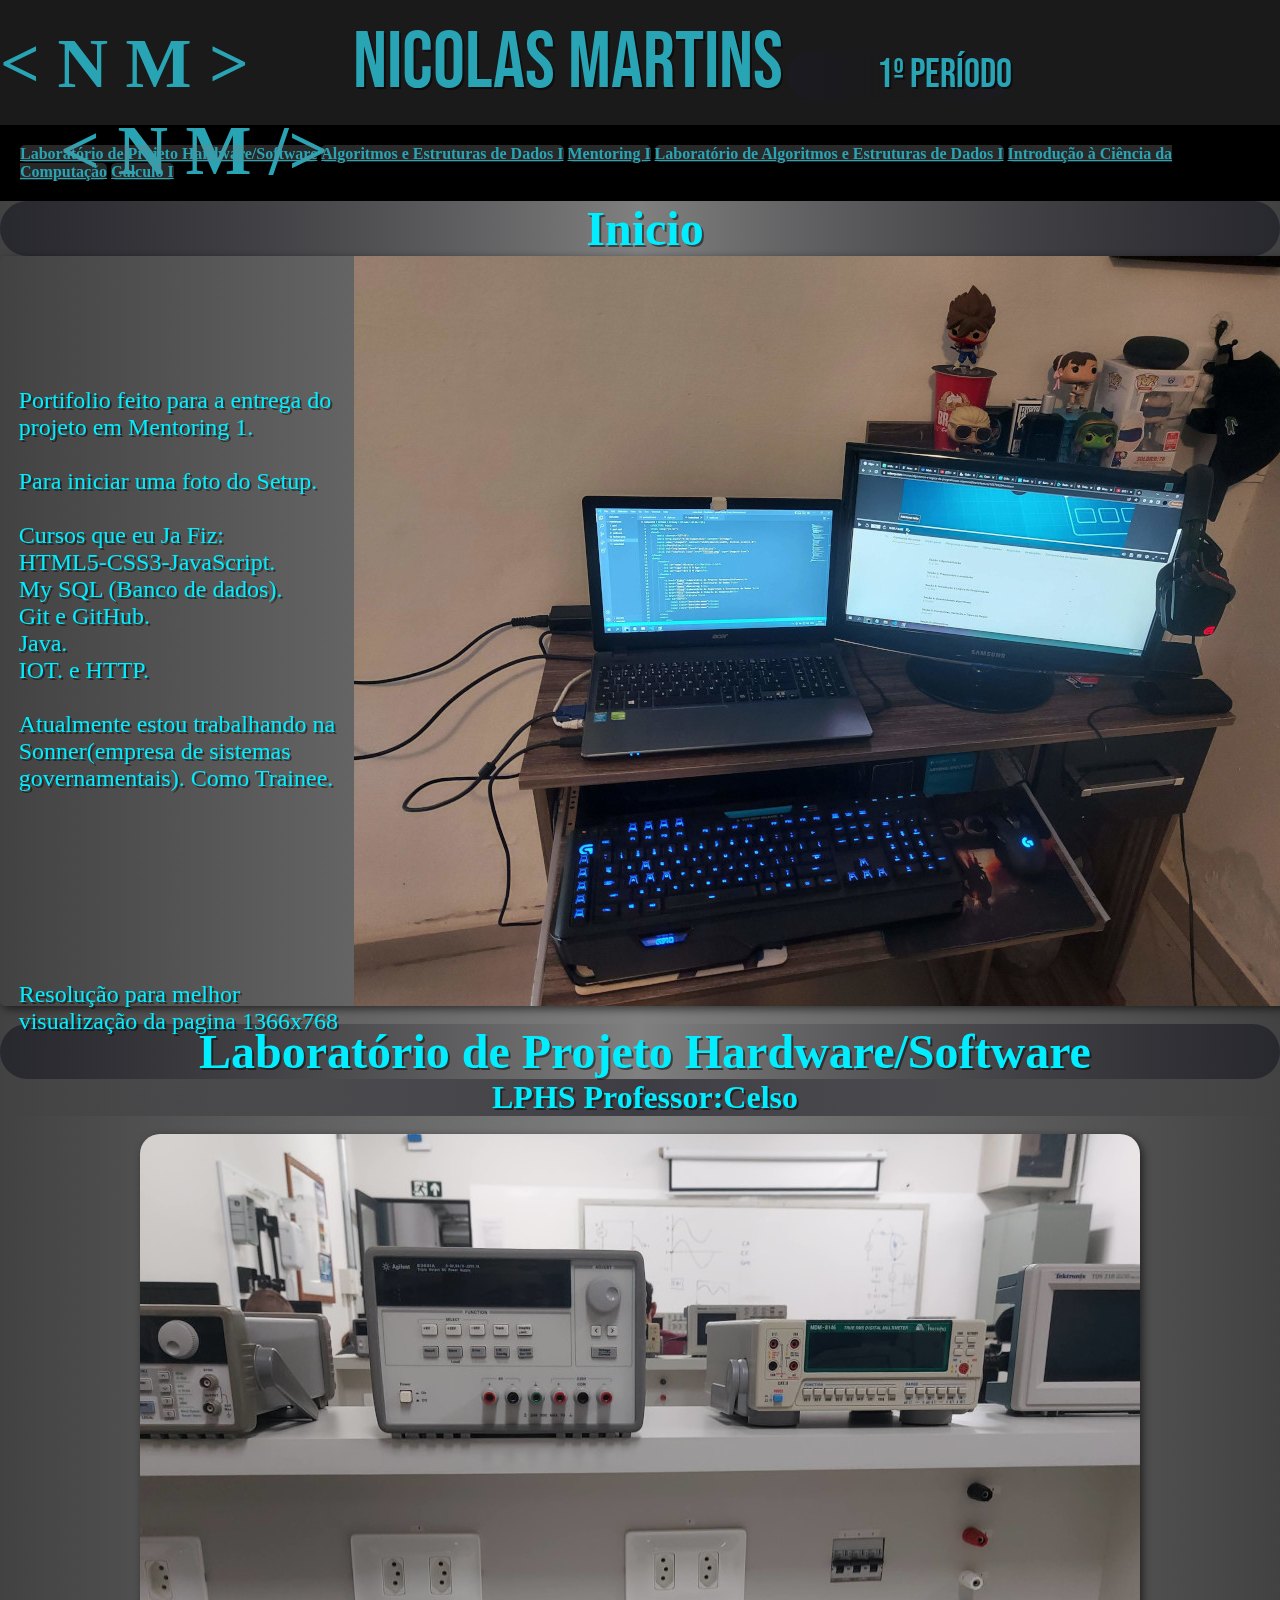
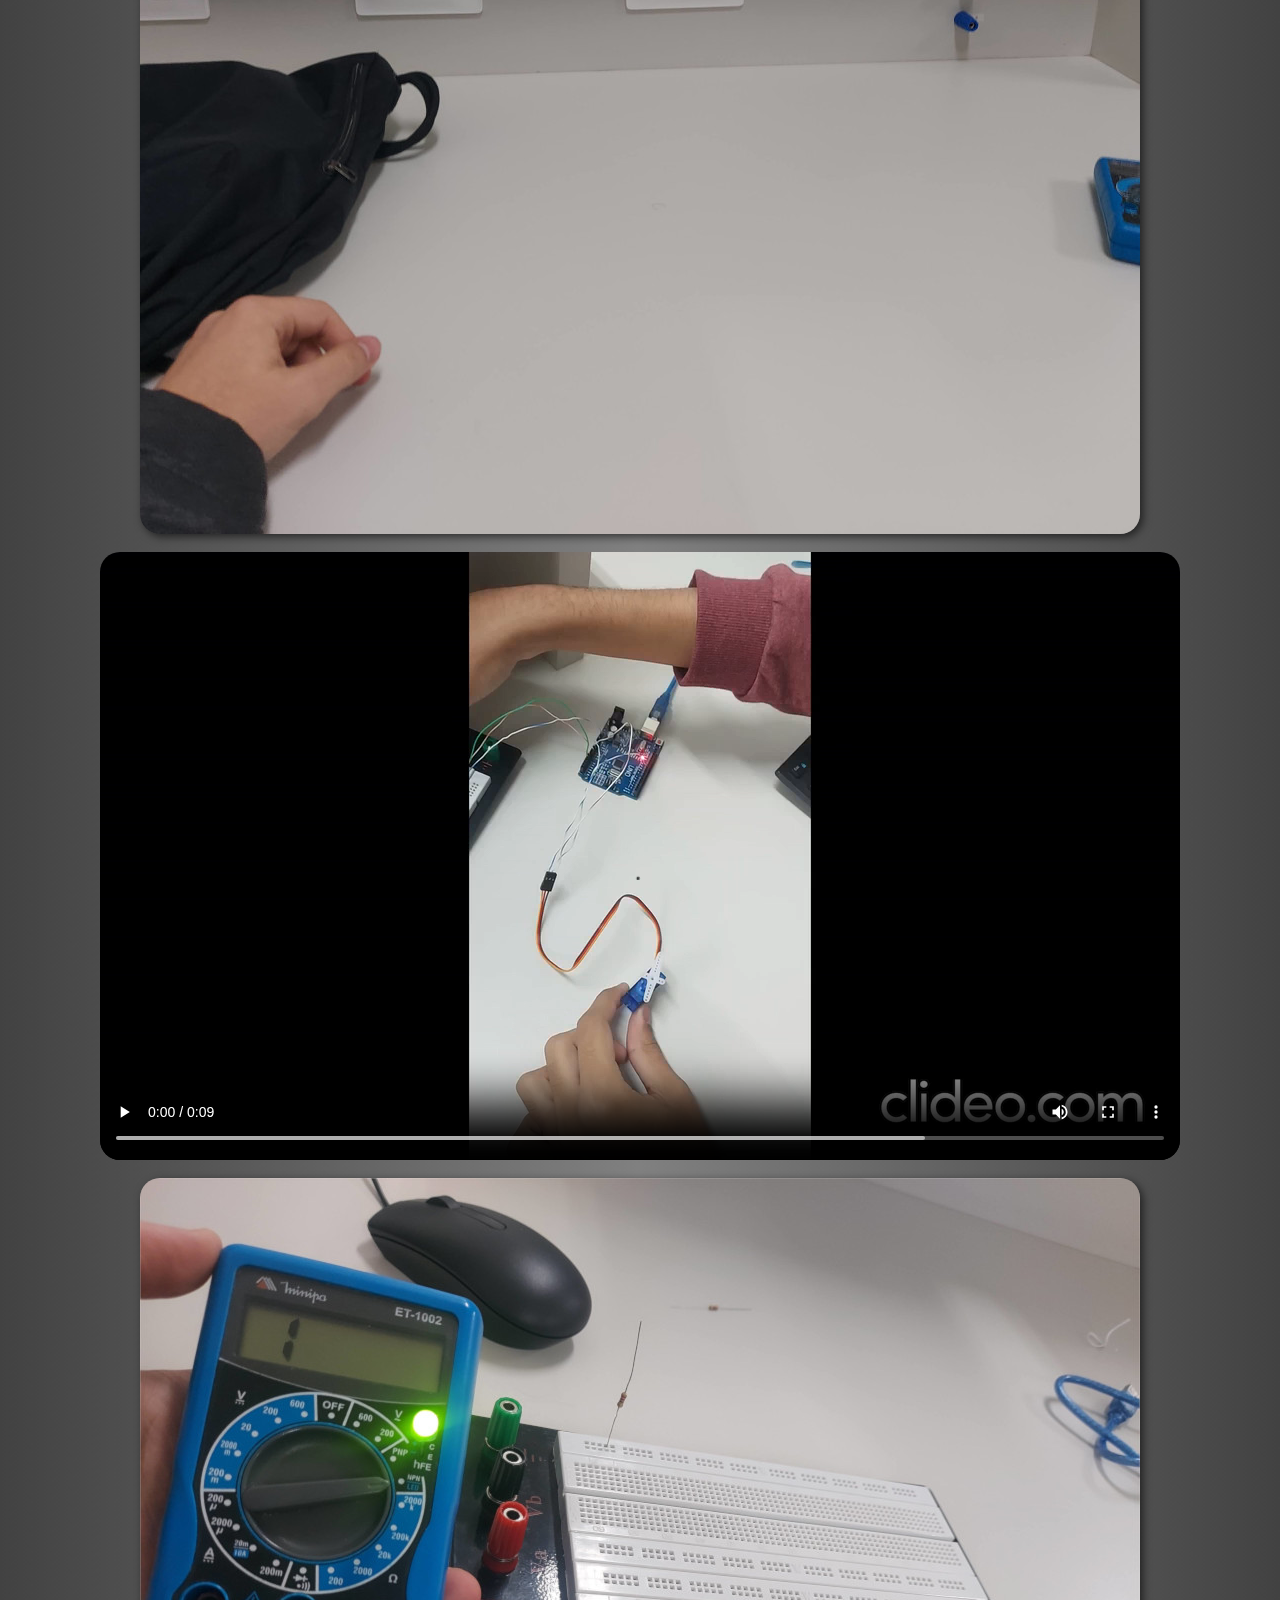
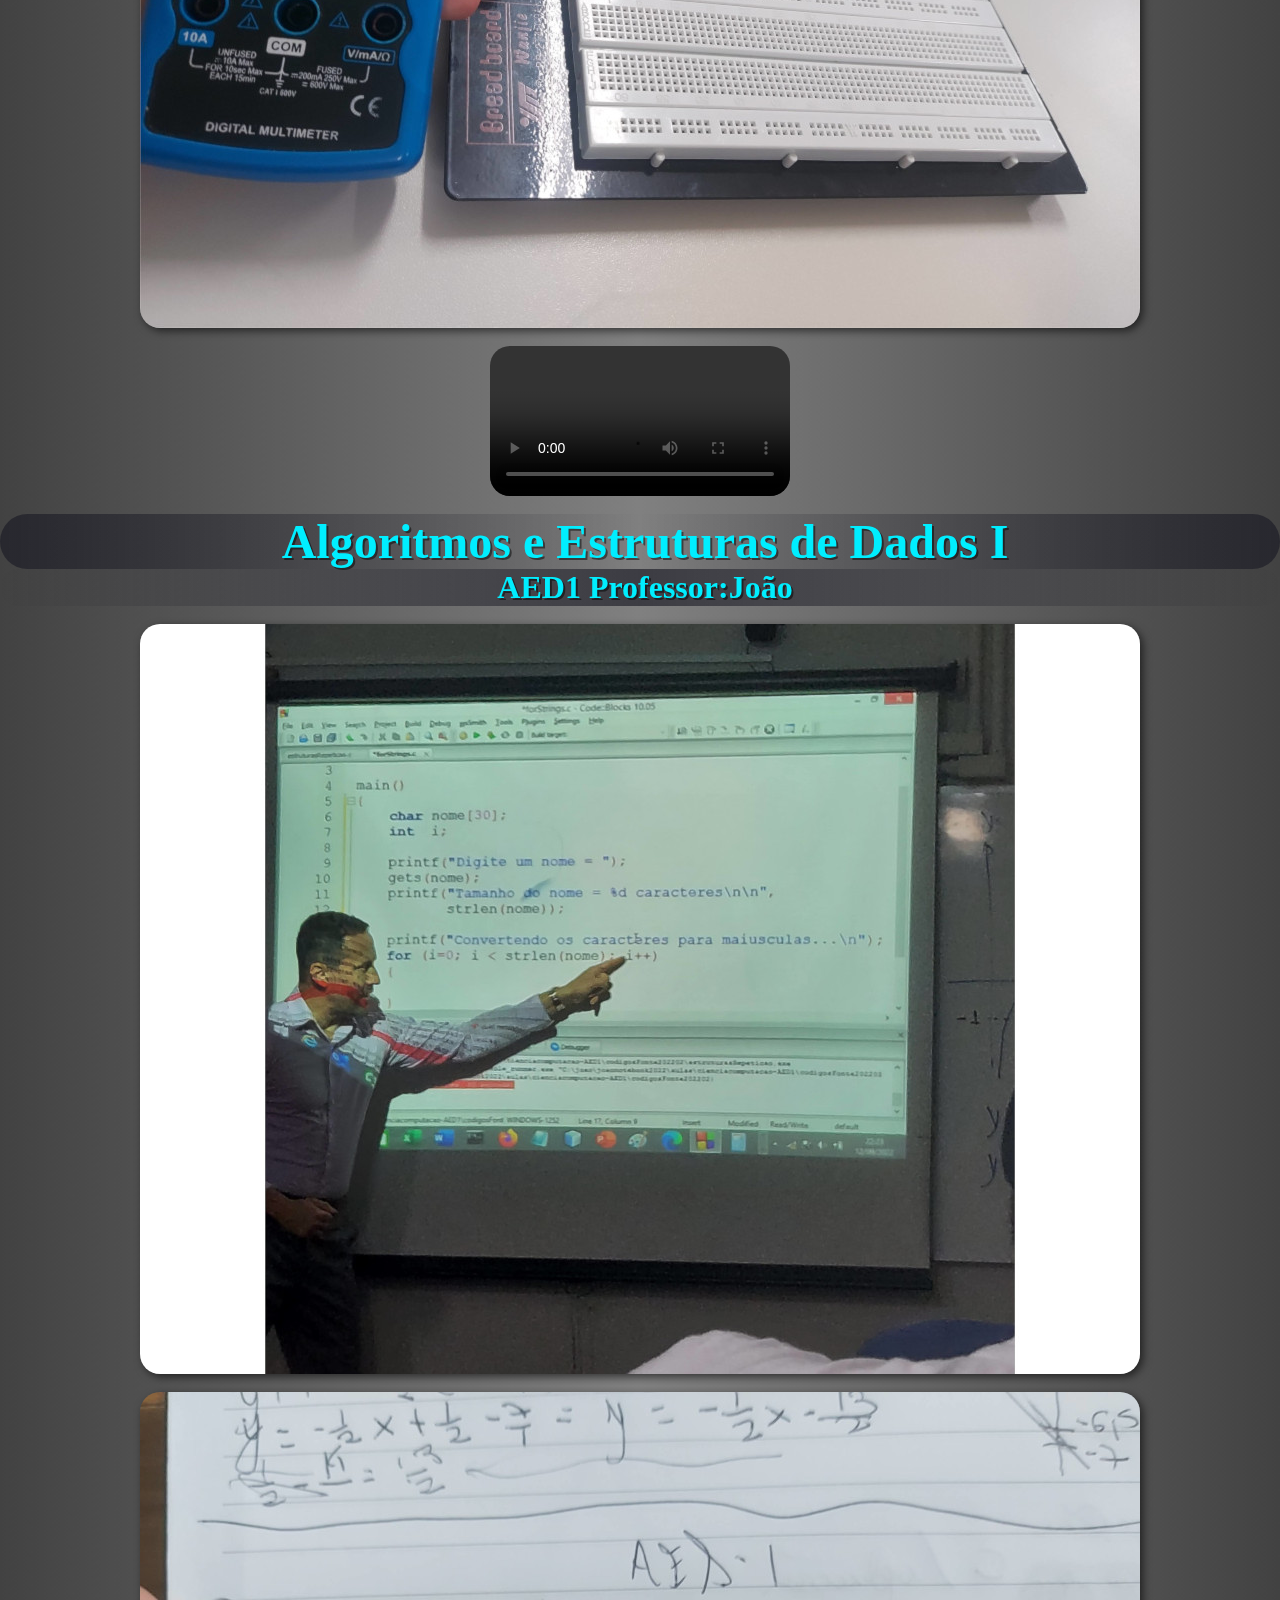
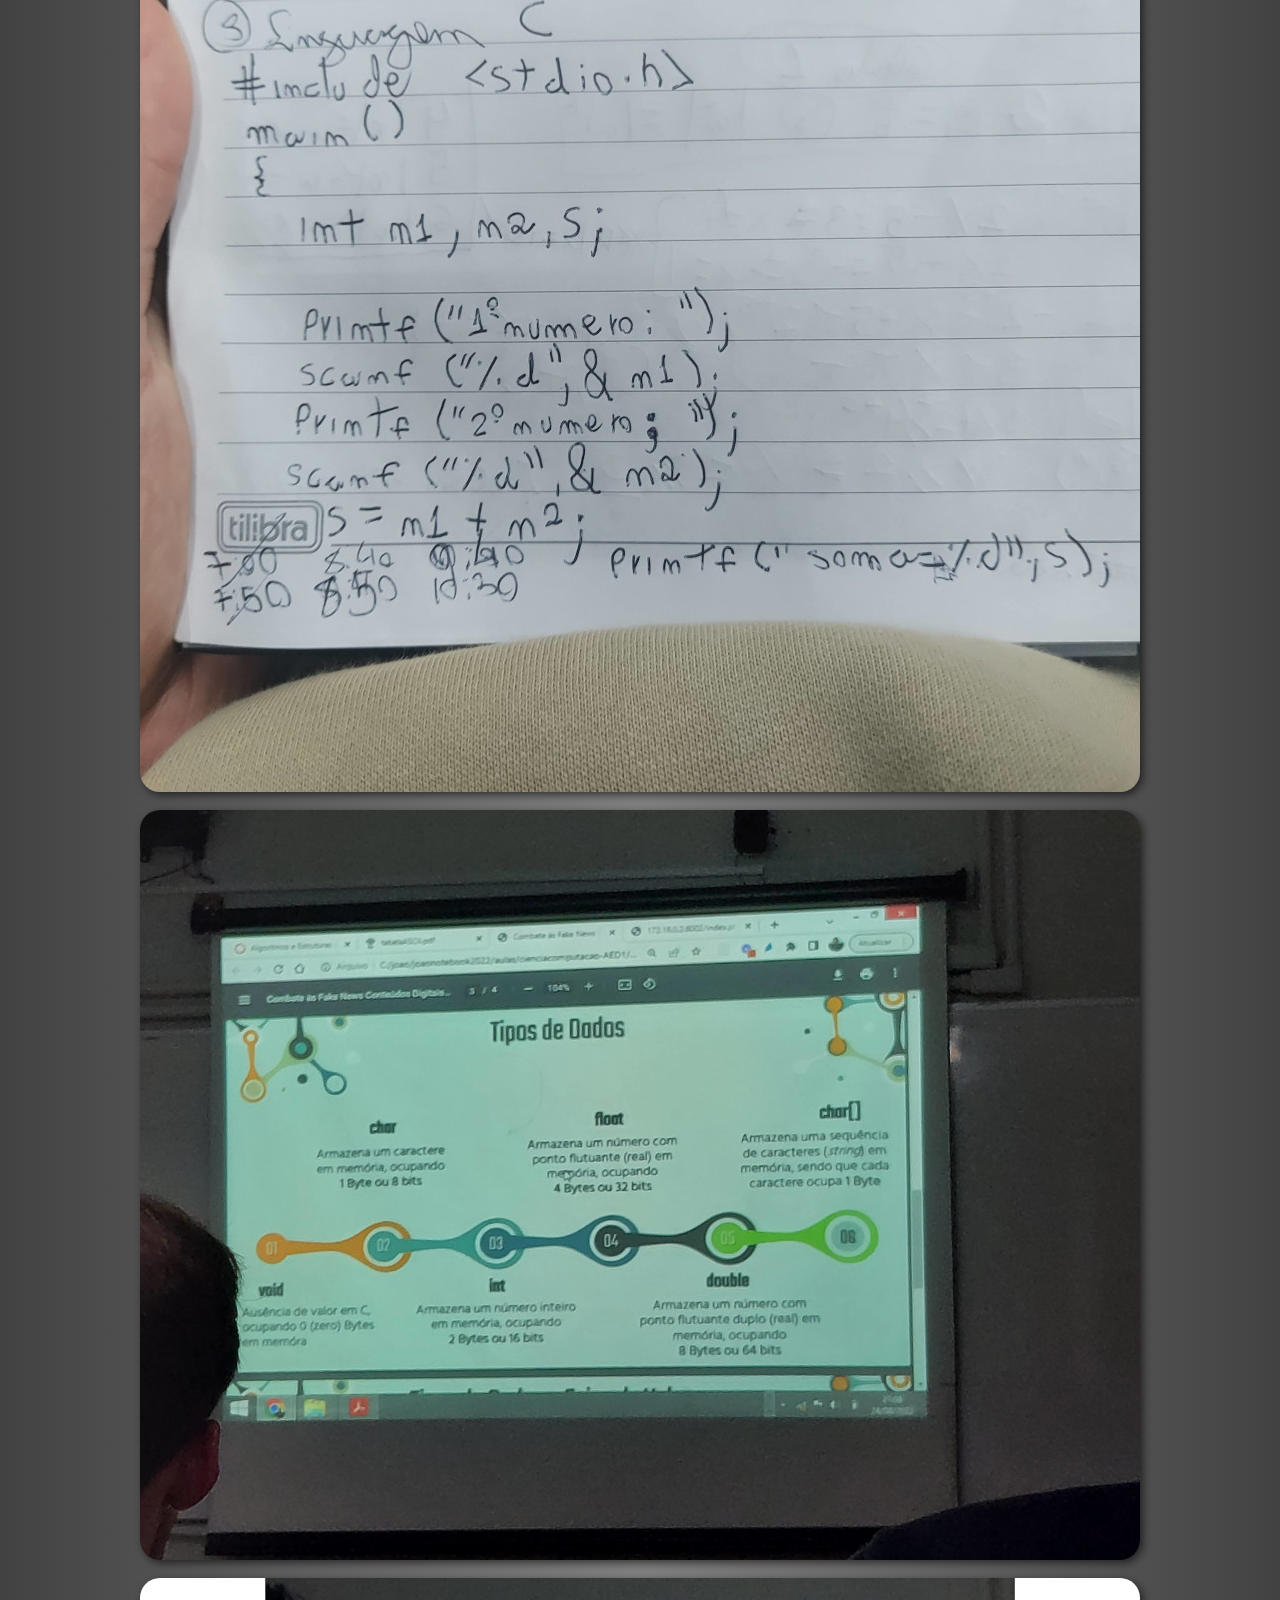
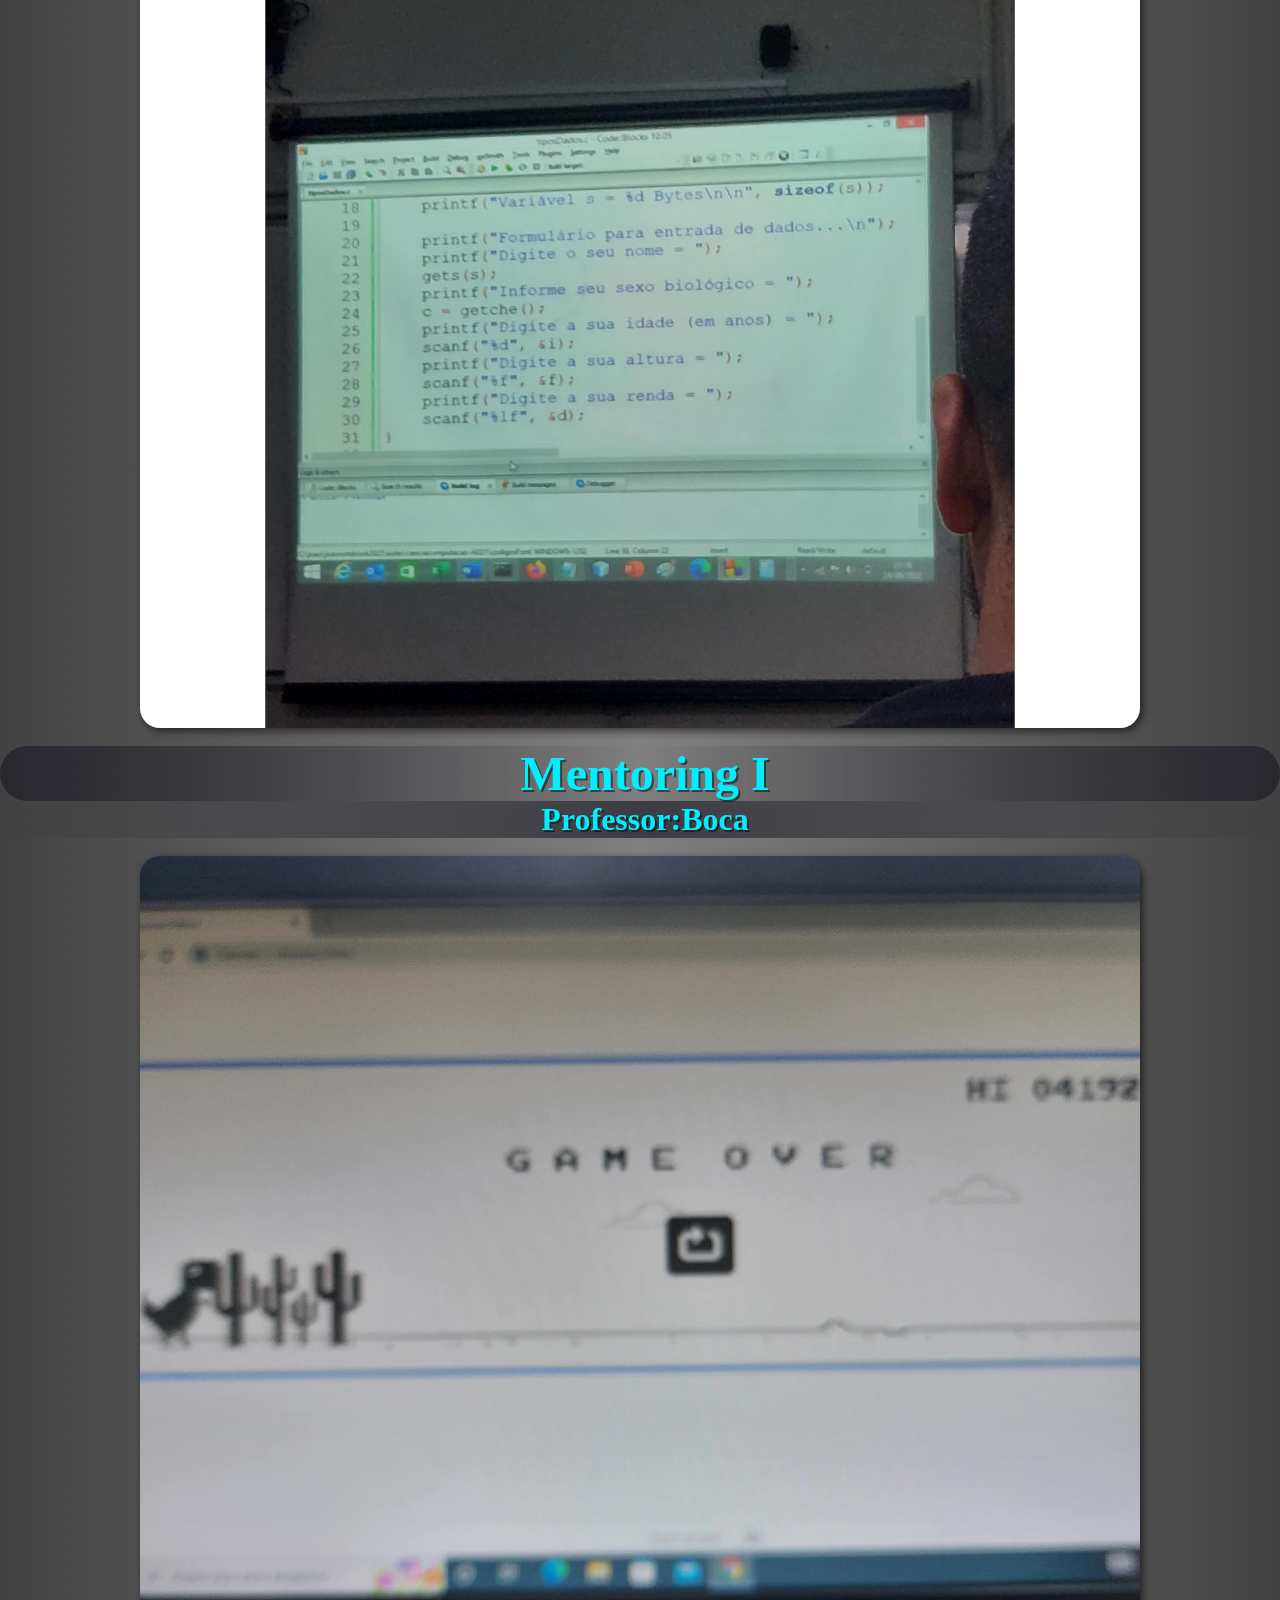
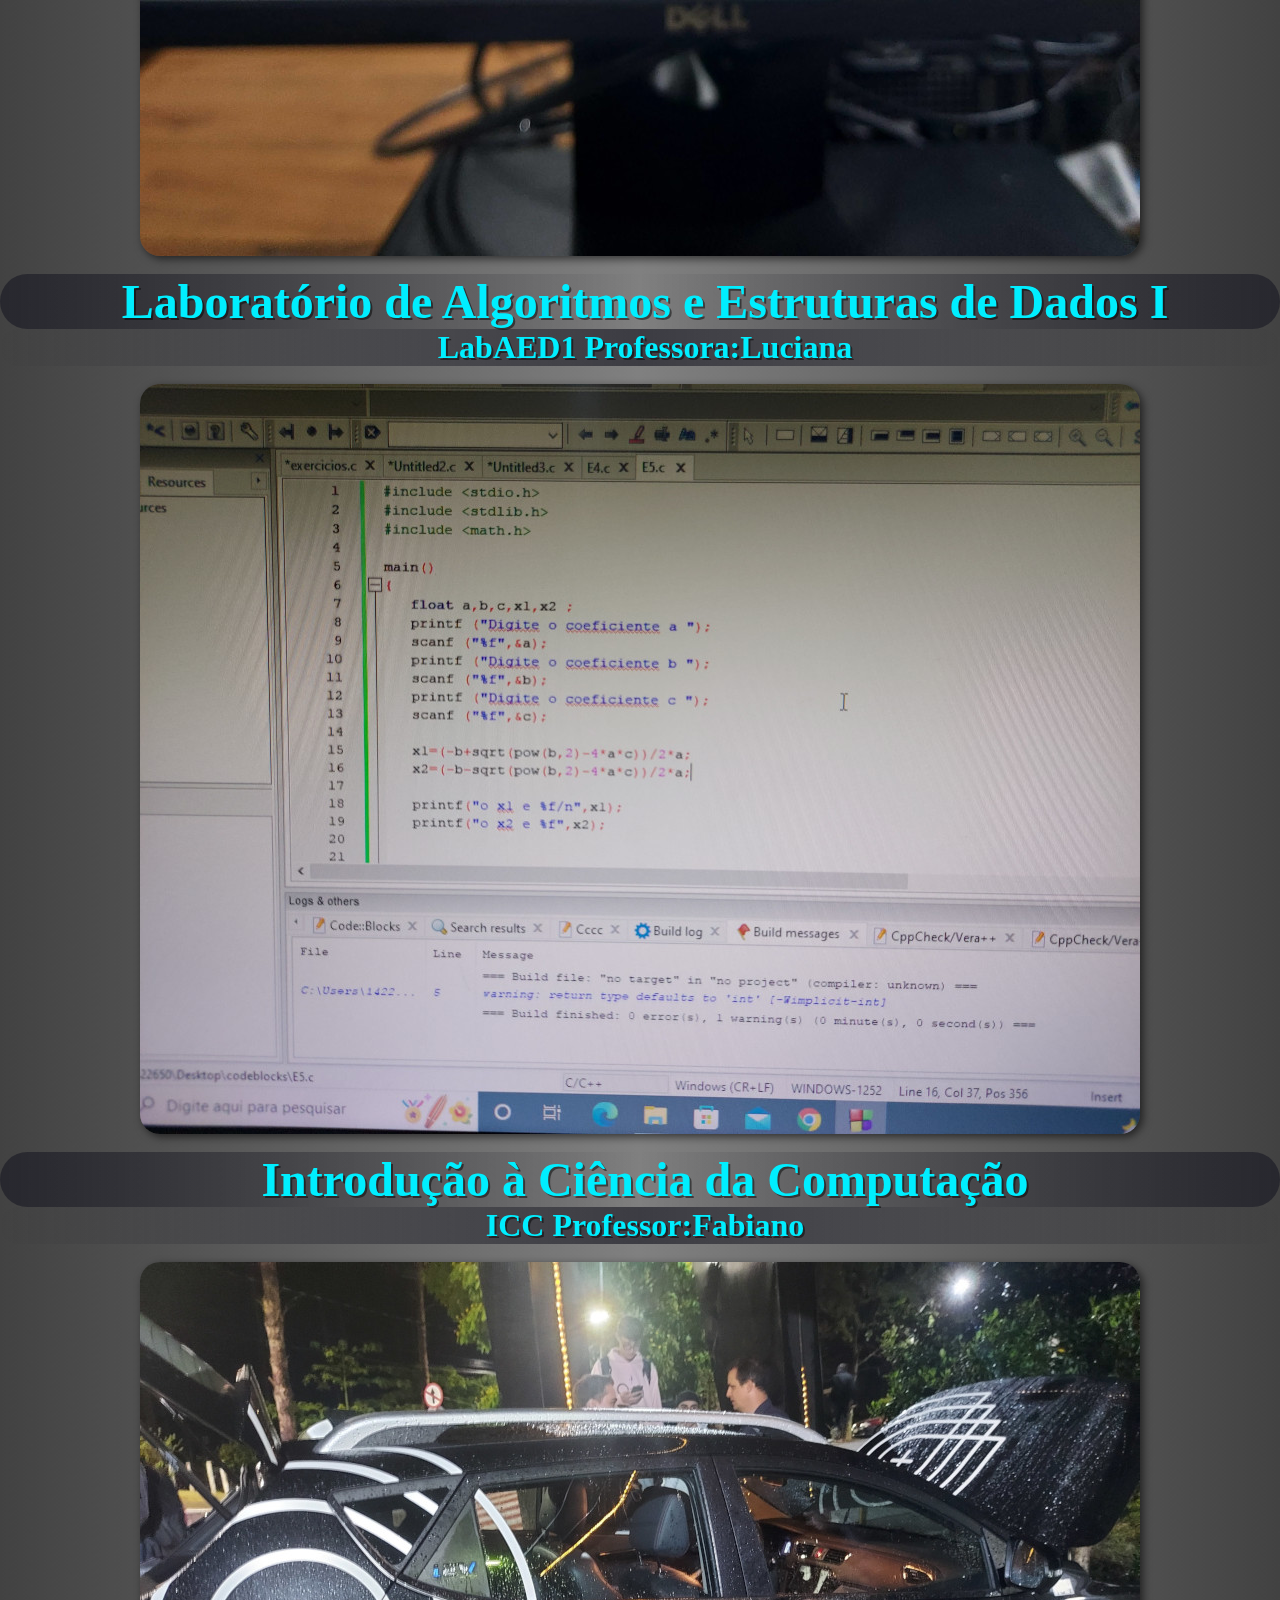
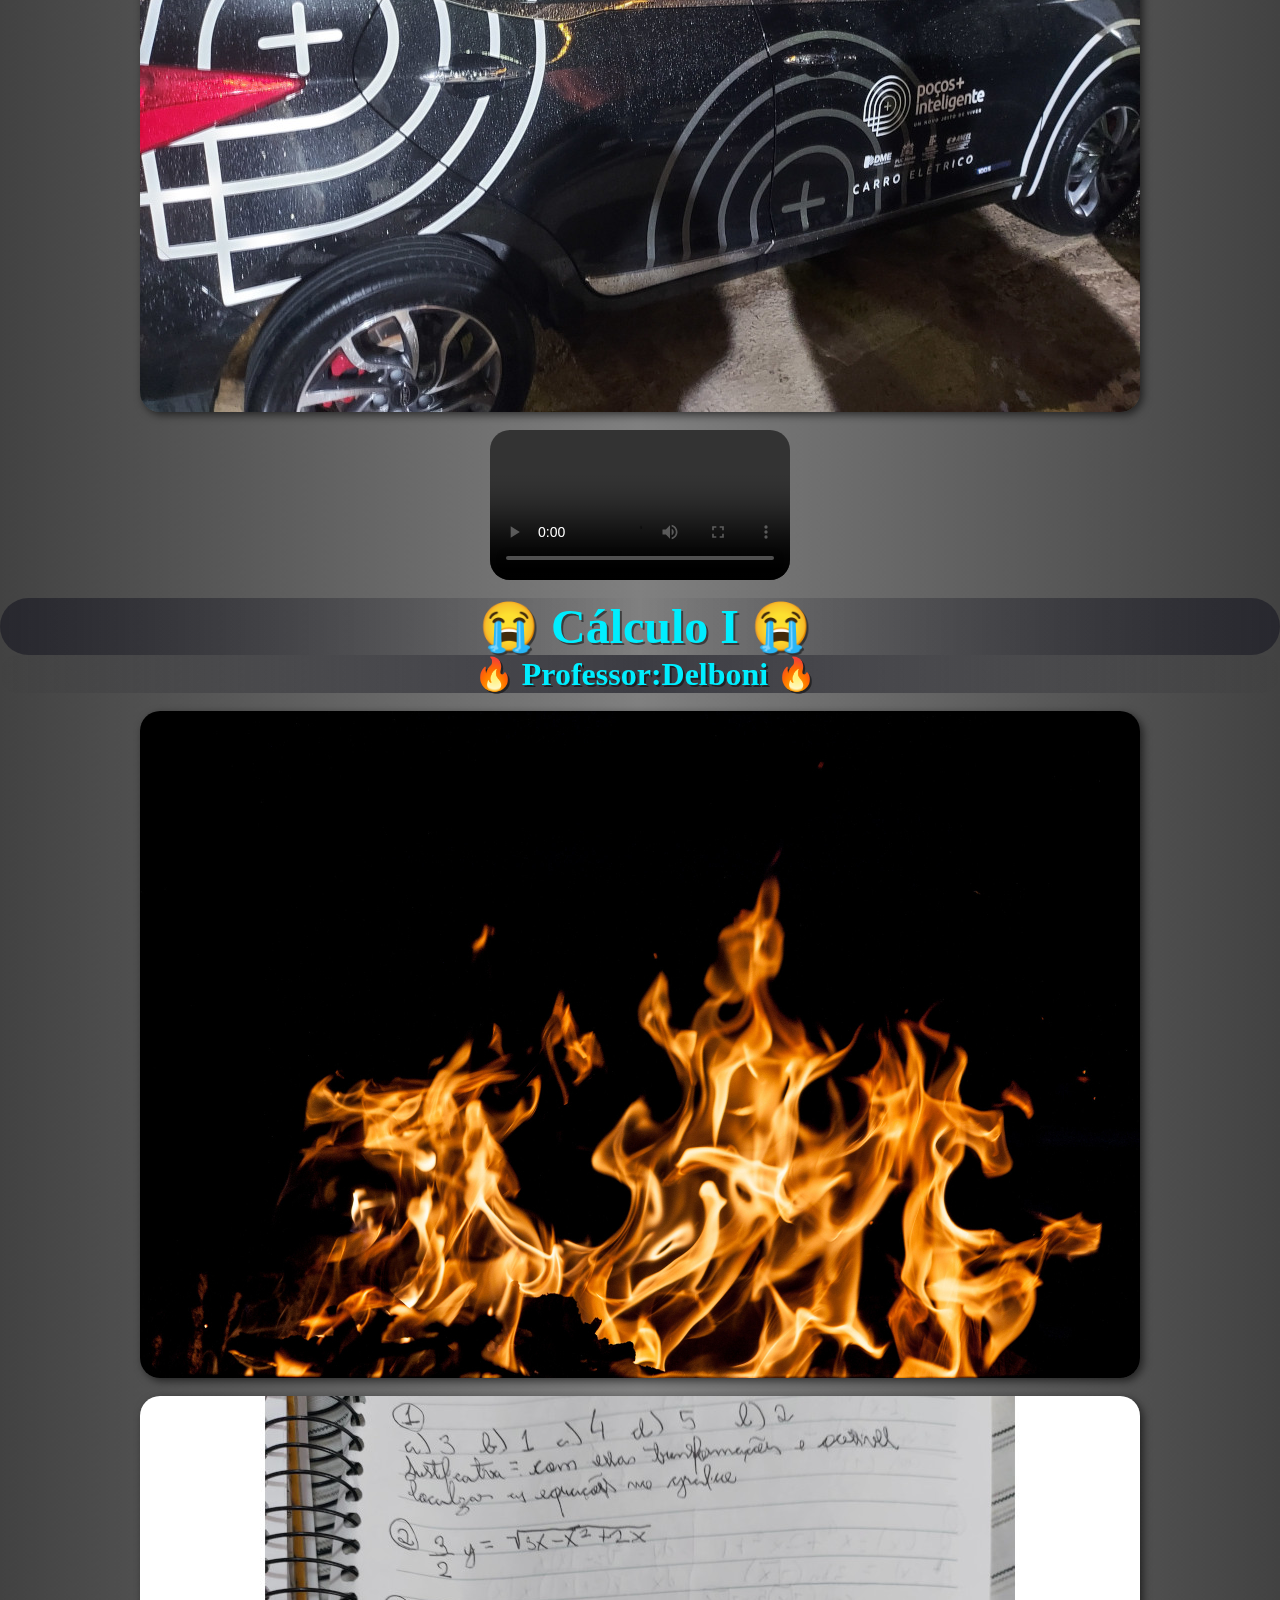
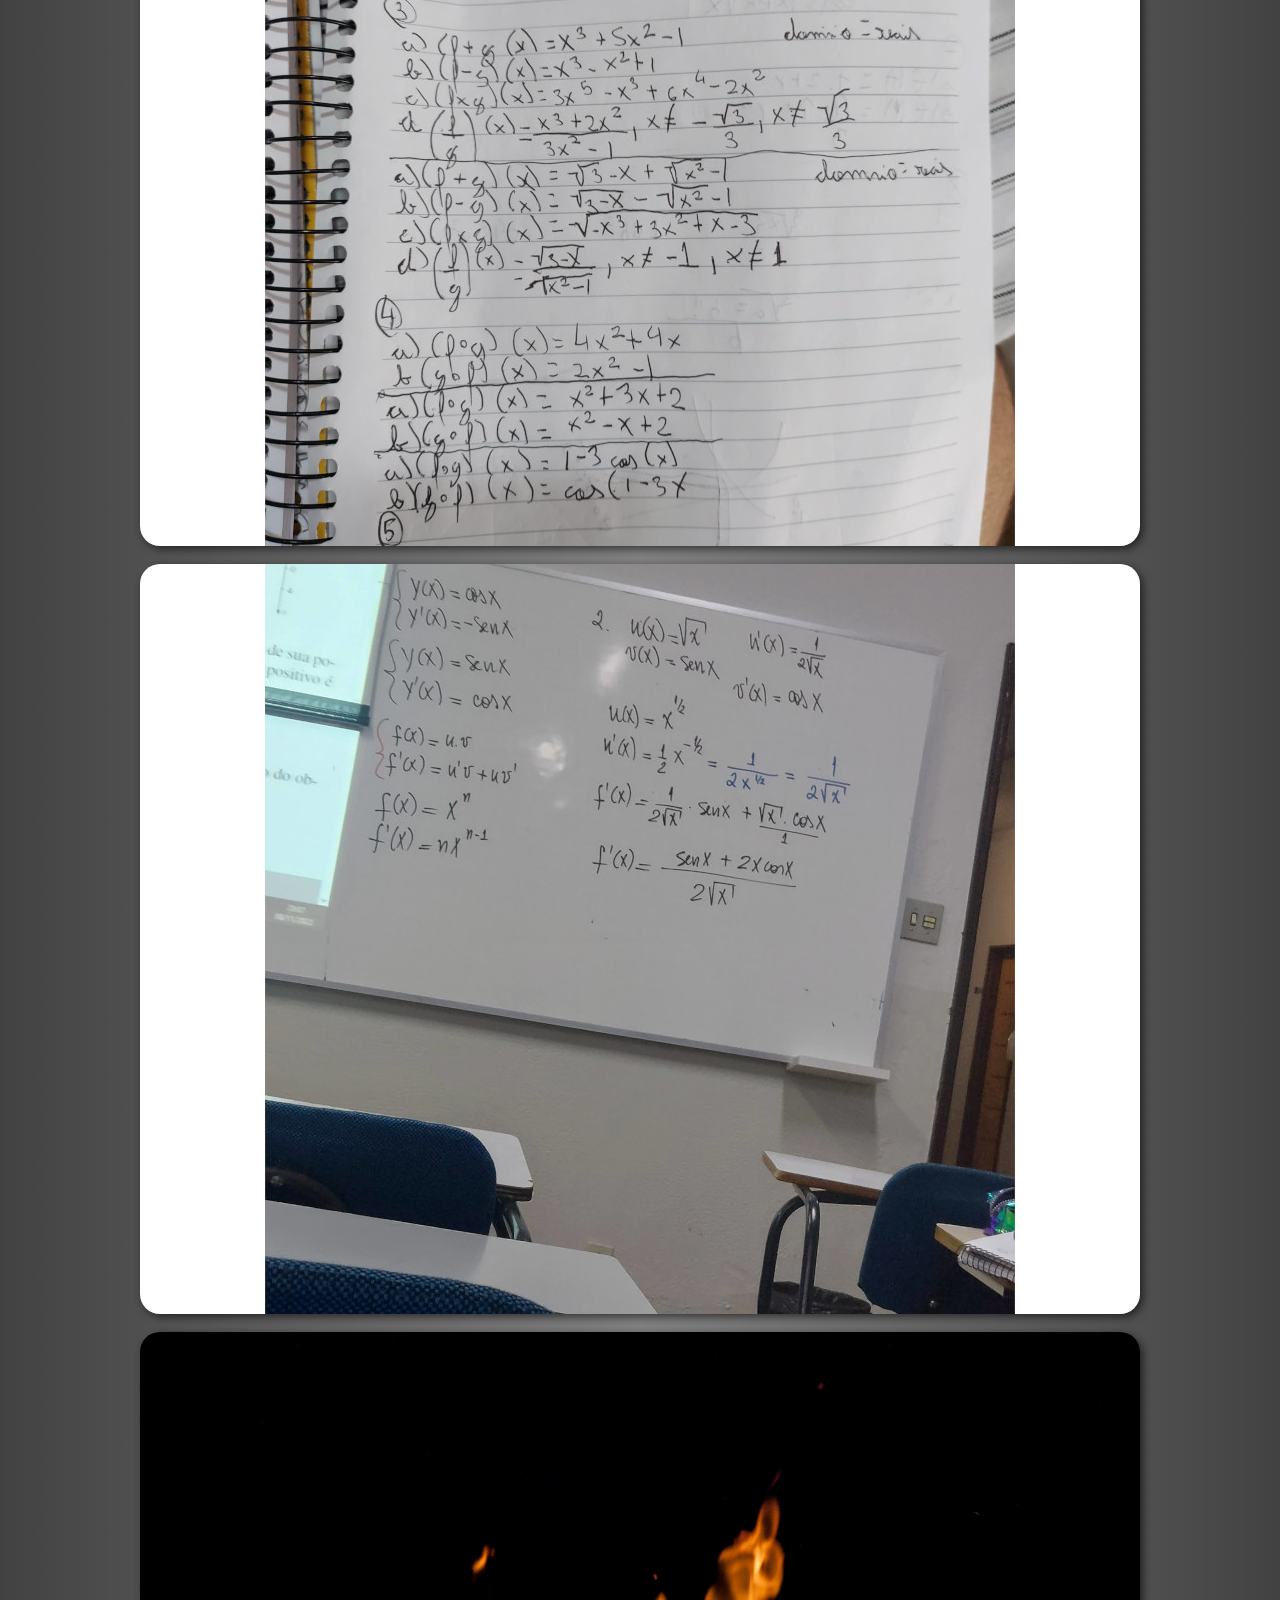
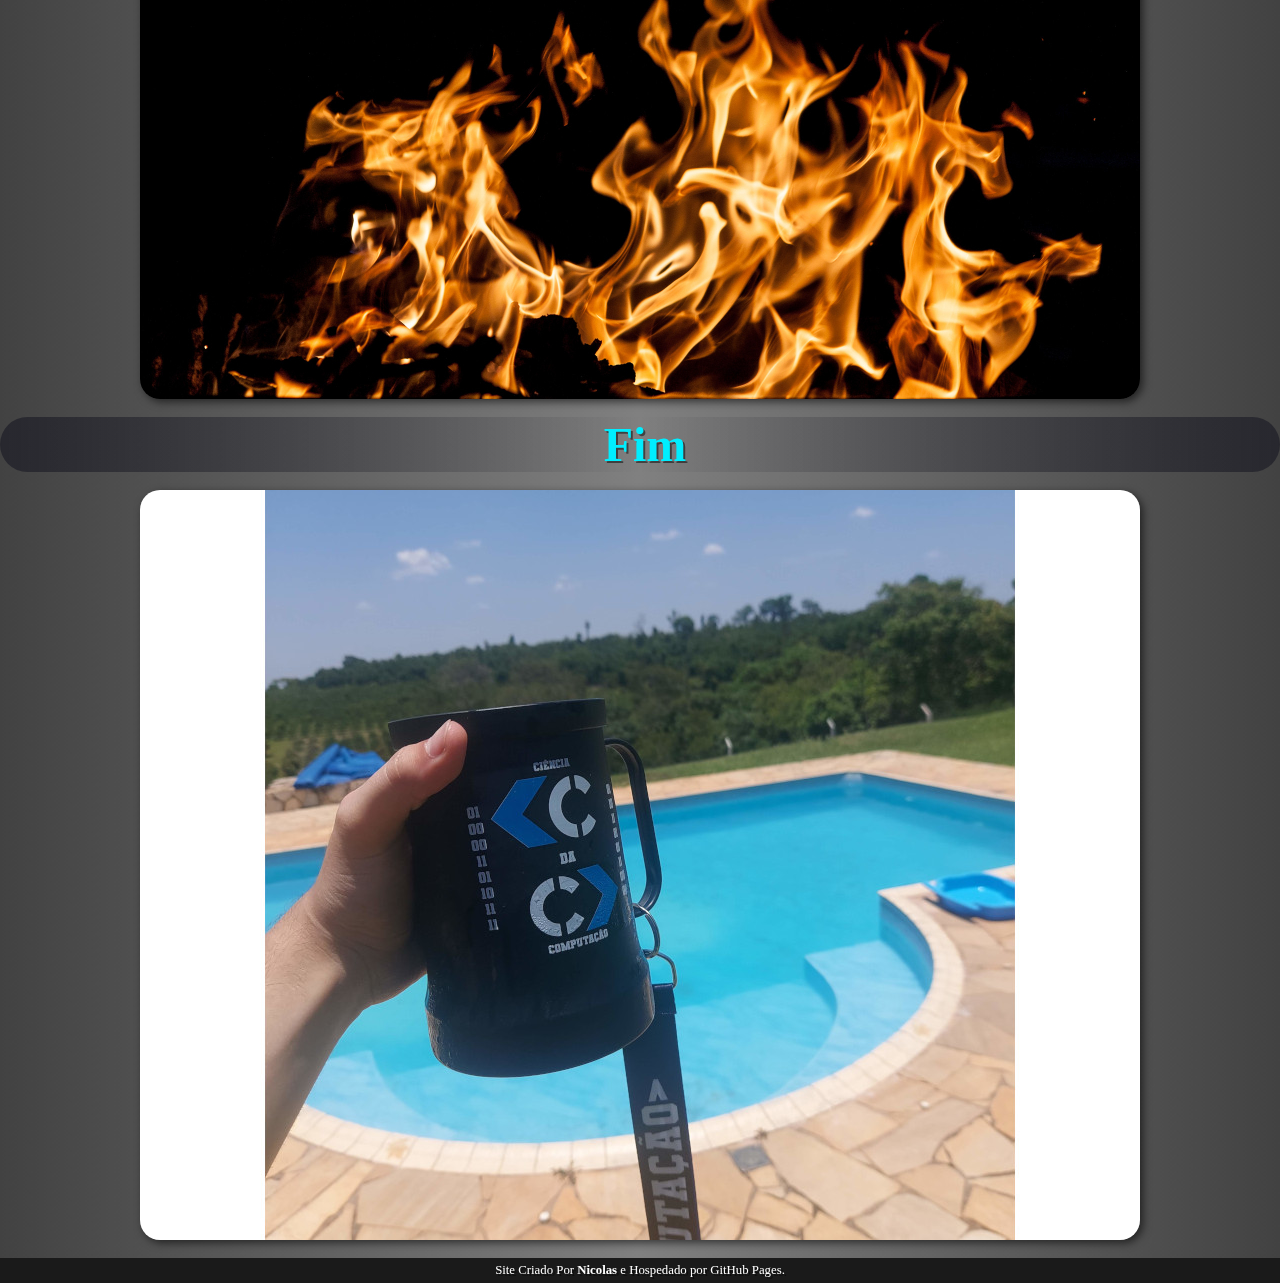
==== index.html @ c9f8f075 "Add files via upload" ====
<!DOCTYPE html>
<html lang="pt-br">
<head>
    <meta charset="UTF-8">
    <meta http-equiv="X-UA-Compatible" content="IE=edge">
    <meta name="viewport" content="width=device-width, initial-scale=1.0">
    <title>Portfolio</title>
    <link rel="stylesheet" href="estilo.css">
    <link rel="shortcut icon" href="favicon.png" type="image/x-icon">
    <style>
        header > div > .taga{
            text-align: left;
        }
        header > div > .tagf{
            padding: auto;
        }
    </style>
</head>
<body>
    <header>
        <div id="tag-abre">
            <h1>&lt N M &gt</h1>
        </div>
        <div>
            <h1 id="nome">Nicolas Martins</h1>
        </div>
        <div id="periodo">
        <h2>1º Período</h2>
        </div>
           
            <div id="tag-fecha">
                <h1>&lt N M /&gt</h1>
            </div>
    </header>
    <nav>
        <a href="#lphs">Laboratório de Projeto Hardware/Software</a>
        <a href="#aed">Algoritmos e Estruturas de Dados I</a>
        <a href="#ment">Mentoring I</a>
        <a href="#laed">Laboratório de Algoritmos e Estruturas de Dados I</a>
        <a href="#icc">Introdução à Ciência da Computação</a>
        <a href="#calc">Cálculo I</a>
    </nav>    
    <main>
        <div>
            <h2>Inicio</h2>
                <p class="texto"><br>Portifolio feito para a entrega do<br> projeto em Mentoring 1.<br><br>Para iniciar uma foto do Setup.<br><br>Cursos que eu Ja Fiz:<br>HTML5-CSS3-JavaScript.<br>My SQL (Banco de dados).<br>Git e GitHub.<br>Java.<br>IOT.  e  HTTP.<br><br>Atualmente estou trabalhando na <br> Sonner(empresa de sistemas <br>governamentais). Como Trainee.<br><br><br><br><br><br><br><br>Resolução para melhor <br> visualização da pagina 1366x768</p>
            <img id="sobre" src="port redi/20221204_162136.jpg" alt="">
            <br>
        </div>
        <div>
            <h2 id="lphs">Laboratório de Projeto Hardware/Software</h2>
            <h3>LPHS Professor:Celso</h3>
            <picture>
                <br>
                <img src="port redi/lphs1.jpg" alt="">
                <br>
                <video controls src="port redi/20220915-215209_ZT4UnqQS.mp4"></video>
                <br>
                <img src="port redi/lphs2.jpg" alt="">
                <br>
                <video controls src="port redi/20221201-215920_yP40CWZy.mp4"></video>
                <br>
            </picture>
        </div>
        <div>
            <h2 id="aed">Algoritmos e Estruturas de Dados I</h2>
            <h3>AED1 Professor:João</h3>
            <picture>
                <br>
                <img src="port redi/aed4.jpg" alt="">
                <br>
                <img src="port redi/aed.jpg" alt="">
                <br>
                <img src="port redi/ead3.jpg" alt="">
                <br>
                <img src="port redi/ead2.jpg" alt="">
                <br>
            </picture>
        </div>
        <div>
            <h2 id="ment">Mentoring I</h2>
            <h3>Professor:Boca</h3>
            <picture>
                <br>
                <img src="port redi/ment.jpg" alt="">
                <br>
            </picture>
        </div>
        <div>
            <h2 id="laed">Laboratório de Algoritmos e Estruturas de Dados I</h2>
            <h3>LabAED1 Professora:Luciana</h3>
            <picture>
                <br>
                <img src="port redi/laed1.jpg" alt="">
                <br>
            </picture>
        </div>
        <div>
            <h2 id="icc">Introdução à Ciência da Computação</h2>
            <h3>ICC Professor:Fabiano</h3>
            <picture>
                <br>
                <img src="port redi/icc.jpg" alt="">
                <br>
                <video controls src="port redi/20220914-135252_Pe2W2lYx.mp4"></video>
                <br>
            </picture>
        </div>
        <div>
            <h2 id="calc">&#x1F62D Cálculo I &#x1F62D</h2>
            <h3>&#x1F525 Professor:Delboni &#x1F525</h3>
            <picture>
                <br>
                <img src="port/fire-flames-on-black-background.jpg" alt="">
                <br>
                <img src="port redi/calc2.jpg" alt="">
                <br>
                <img src="port redi/calc3.jpg" alt="">
                <br>
                <img src="port/fire-flames-on-black-background.jpg" alt="">
                <br>
            </picture>
        </div>
        <div>
            <h2>Fim</h2>
            <picture>
                <br>
                <img src="port redi/fim.jpg" alt="">
                <br>
            </picture>
        </div>
    </main>
    <footer>
        <p>Site Criado Por <a href="https://github.com/NicolasMartinsL" target="_blank">Nicolas       </a> e Hospedado por GitHub Pages.</p>
    </footer>
</body>
</html>
---- estilo.css ----
@import url('https://fonts.googleapis.com/css2?family=Bebas+Neue&display=swap');
:root{
    --cor0: #28a4b4;
    --cor4: #0c0eb6;
    --cor1: #05066e;
    --cor3: #1a1a1a;
    --cor2: #00eeff;
    --cor5: #ffffff;
    --cor6: grey;
    --cor7:rgb(66, 66, 66);
    --cor8: black;
    
    --font-destaque: 'Bebas Neue', cursive;
}
*{
    margin: 0px;
    padding: 0px;
}
body{
    background-image: linear-gradient(to right, var(--cor7), var(--cor6), var(--cor7));
}
#nome{ /*display inline block*/
    text-align: center;
    color:  var(--cor0);
    border-radius: 100px;
    font-family: var(--font-destaque);
    font-weight: normal;
    font-size: 5em;
    text-shadow: 2px 2px 0px rgba(0, 0, 0, 0.486);
    display: inline-block;
}
#tag-abre > h1{ 
   color: var(--cor0);
   font-size: 70px;
   padding-right: 100px;
}
#tag-fecha > h1{ 
    color: var(--cor0);
    font-size: 70px;
    padding-left: 60px;
 }
nav{
    background-color: var(--cor8);
    padding: 20px;
}
nav > a{
    color:  var(--cor0);
    font-size: 16px;
    text-decoration: none;
    font-weight: bold;
    border-radius: 5px;
    transition-duration: 0.5s;
    text-decoration: underline;
    background-color: rgba(128, 128, 128, 0.315);
}
nav >a:hover{
    background-color: rgb(0, 255, 242);
    color:blue;
    padding: 2px;
}
header{
    background-color:  var(--cor3);
    min-height: 110px;
    text-align: auto;
    padding-top: 15px;
    height: 110px;
}
div > h2{
    font-size: 3em;
    padding-left: 10px;
    color:  var(--cor2);
    text-align: center;
    background-image: linear-gradient(to right, rgba(27, 27, 37, 0.671) ,transparent, rgba(27, 27, 37, 0.671));
    border-radius: 50px;
    text-shadow: 2px 2px 0px rgba(0, 0, 0, 0.486);
}
img{
    display: block;
    margin: auto;
    border-radius: 20px;
    box-shadow: 3px 3px 8px rgba(0, 0, 0, 0.582);
}
video{
    display: block;
    margin: auto;
    border-radius: 20px;
}
footer{
    background-color: var(--cor3) ;
    color: white;
    text-align: center;
    font-size: 0.8em;
    padding: 5px;
}
footer > p > a{
    color: white;
    font-weight: bolder;
    text-decoration: none;
}
footer > p > a:hover{
    text-decoration: underline;
    color: blue;
}

body::-webkit-scrollbar{
    width: 12px;         
}
body::-webkit-scrollbar-track{
    background: var(--cor6);      
} 
body::-webkit-scrollbar-thumb{
    background-color: var(--cor0);  
    border-radius: 20px;    
    border: 3px solid var(--cor0); 
}
#sobre{
    padding-left: 354px;
    border-radius: 5px;
}
div > h3{
    font-size: 2em;
    padding-left: 10px;
    color:  var(--cor2);
    text-align: center;
    background-image: linear-gradient(to right,transparent, rgba(27, 27, 37, 0.671),transparent);
    border-radius: 50px;
    text-shadow: 2px 2px 0px rgba(0, 0, 0, 0.486);
}
.texto{
    font-size: 1.5em;
    padding-left: 18.7px;
    color:  var(--cor2);
    position: absolute;
    top: 40%;
}
p{
    text-shadow: 2px 2px 0px rgba(0, 0, 0, 0.486);
}
header > div > h2{
    color:  var(--cor0);
    font-family: var(--font-destaque);
    font-weight: normal;
    font-size: 2.5em;
    text-shadow: 2px 2px 0px rgba(0, 0, 0, 0.486);
    padding-left: 90px;
}
header > div{
    display: inline-block;
}
h1{
    margin: 0px;
}
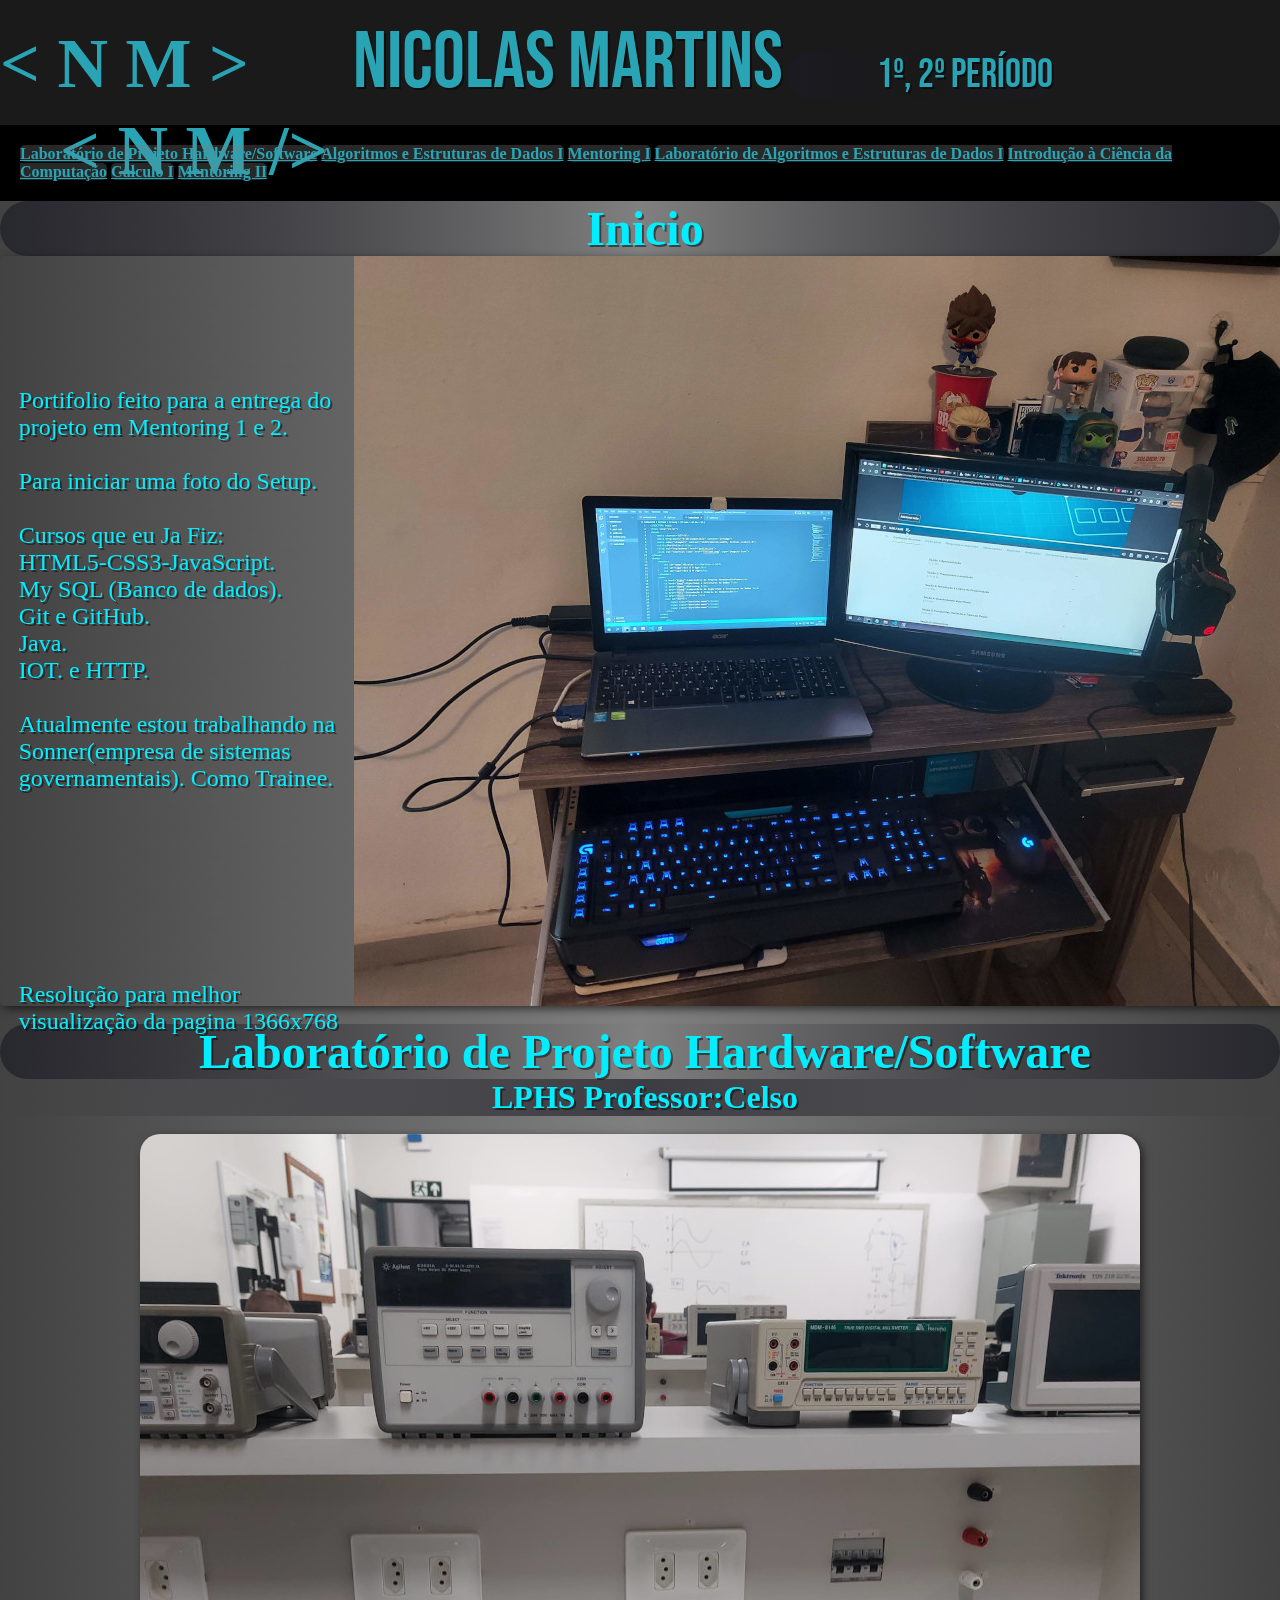
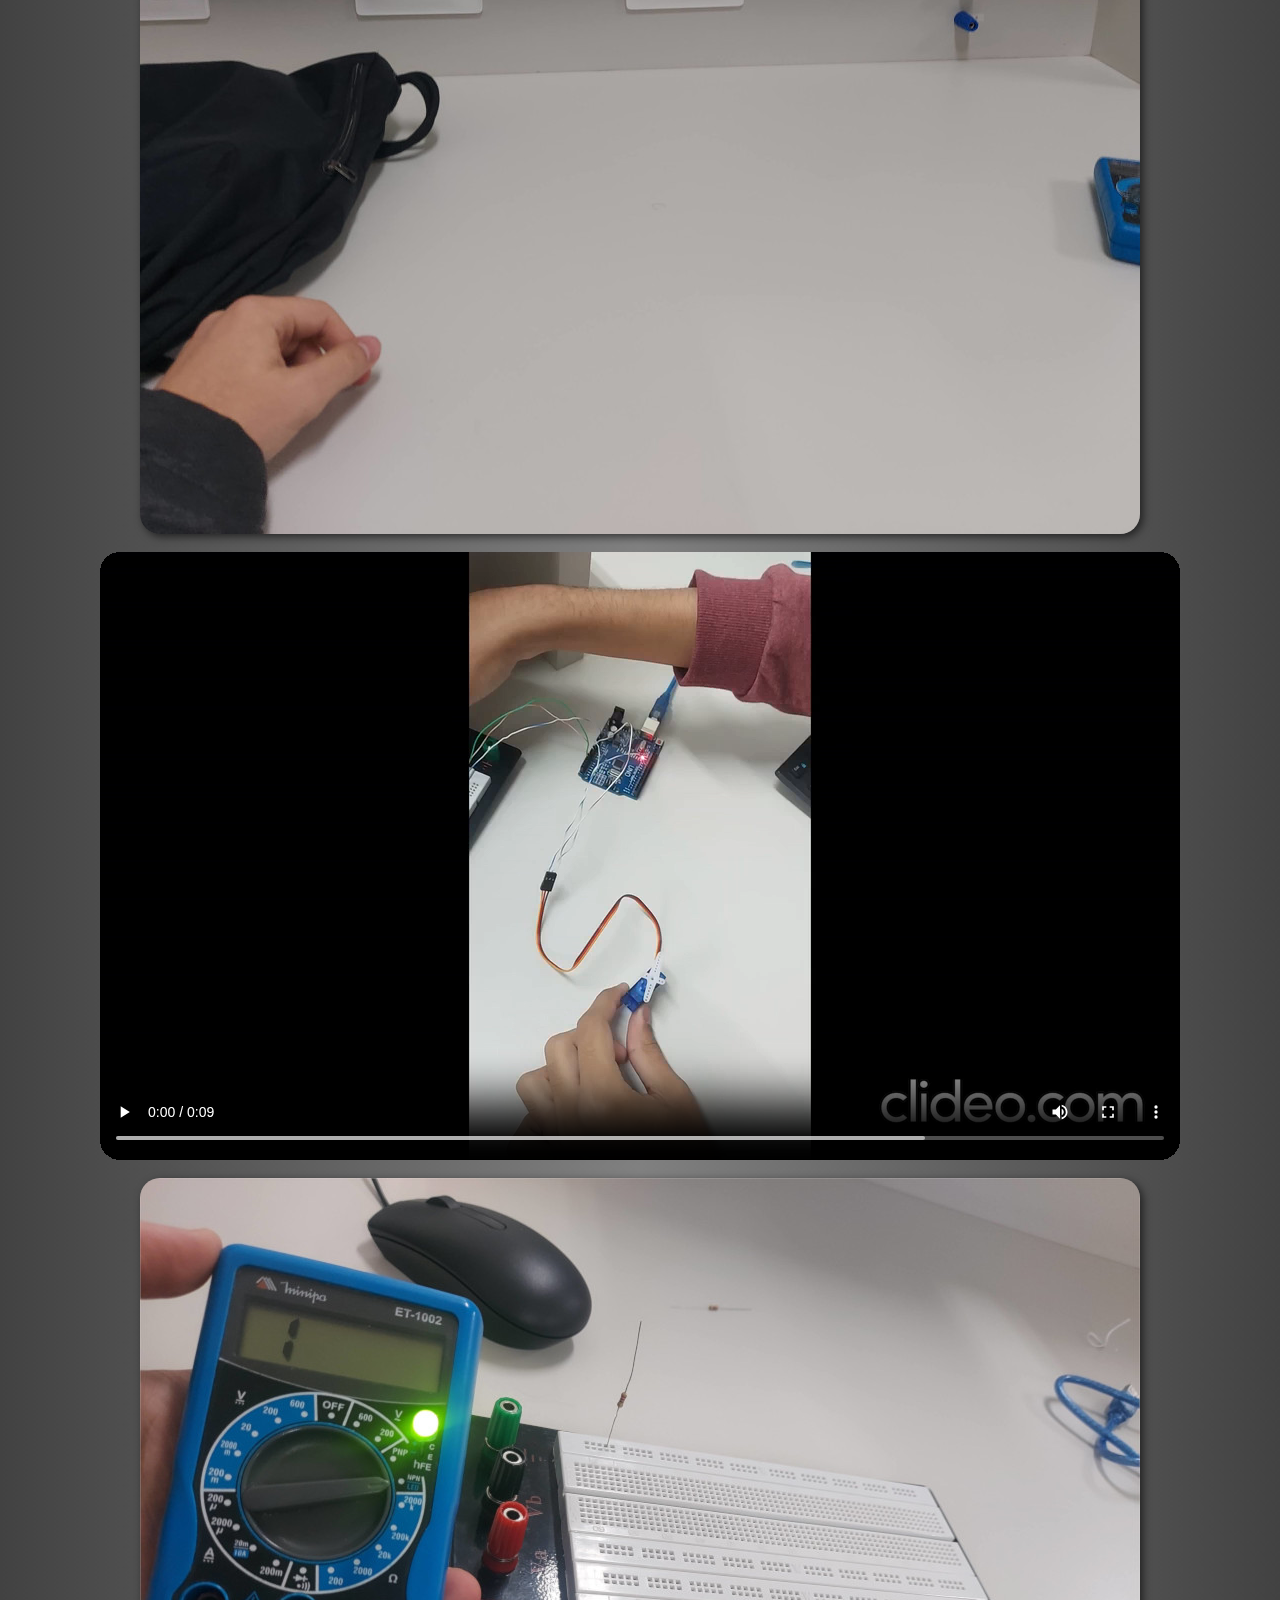
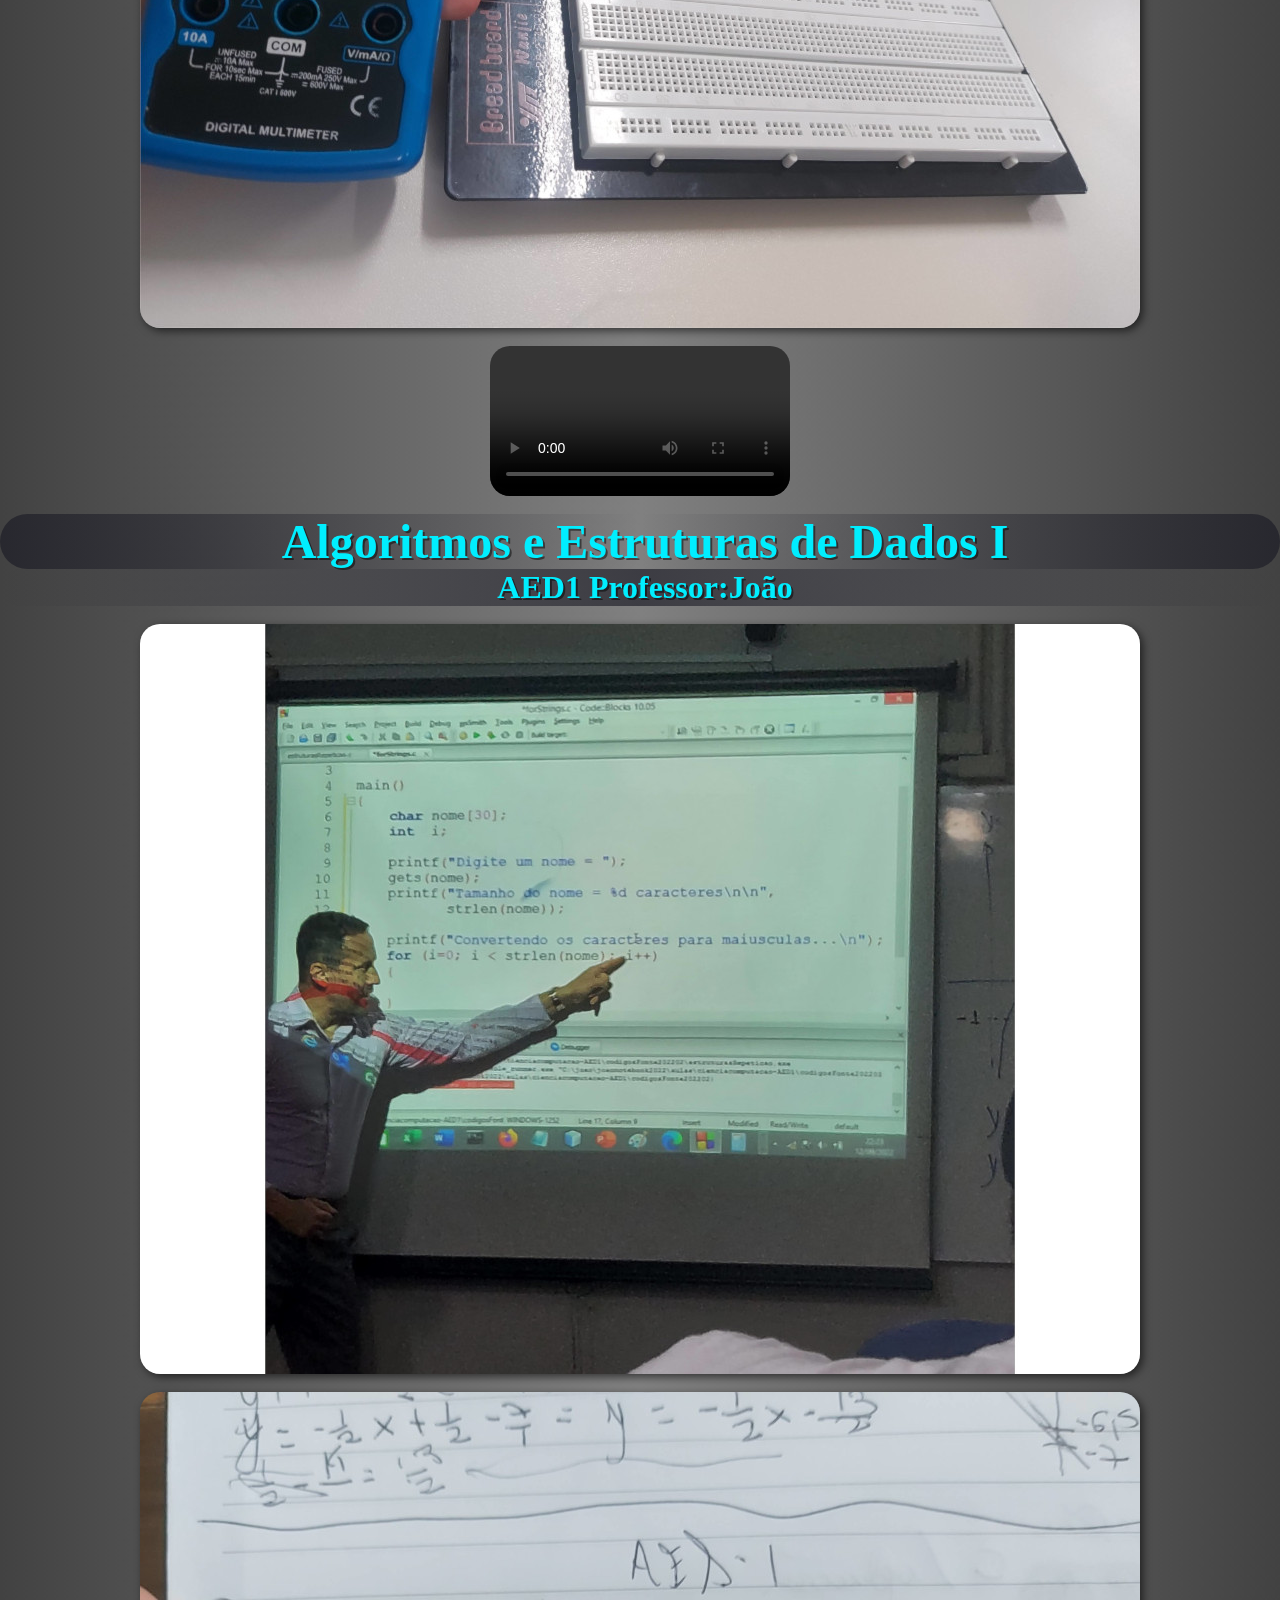
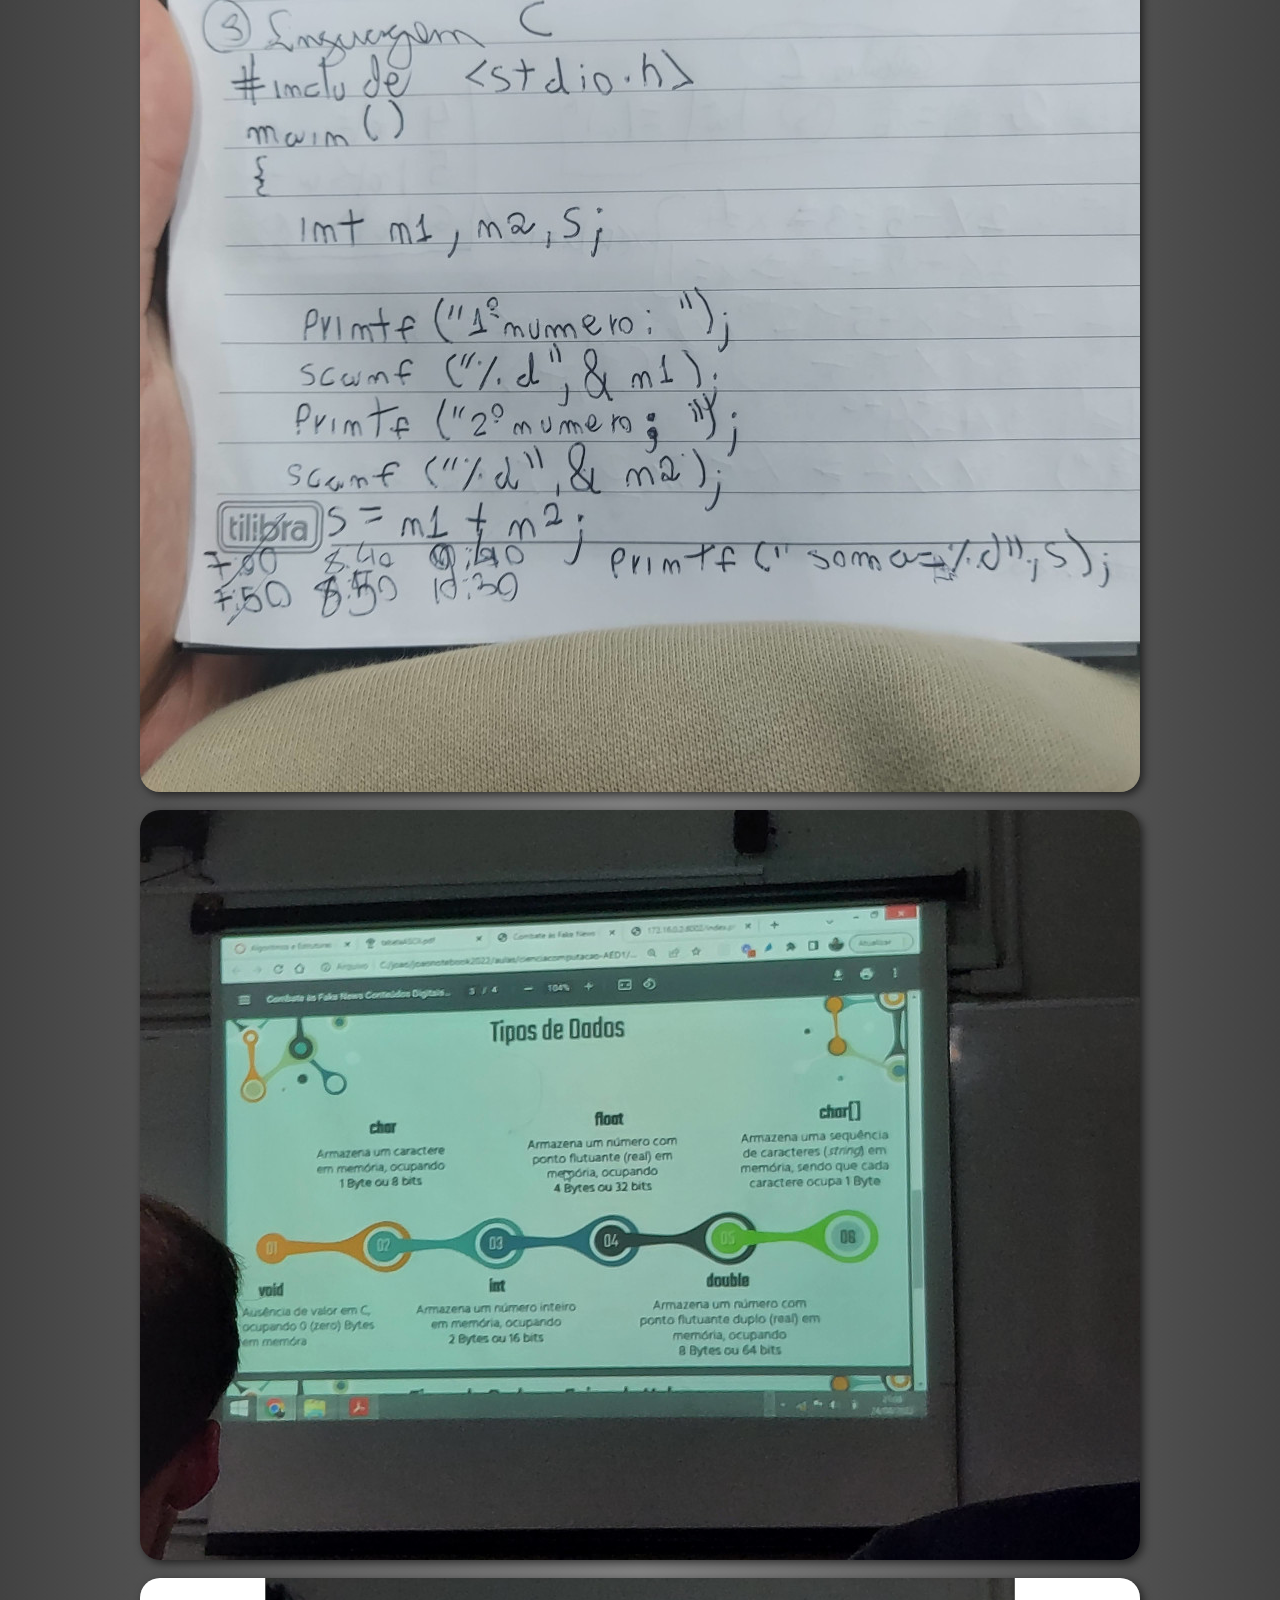
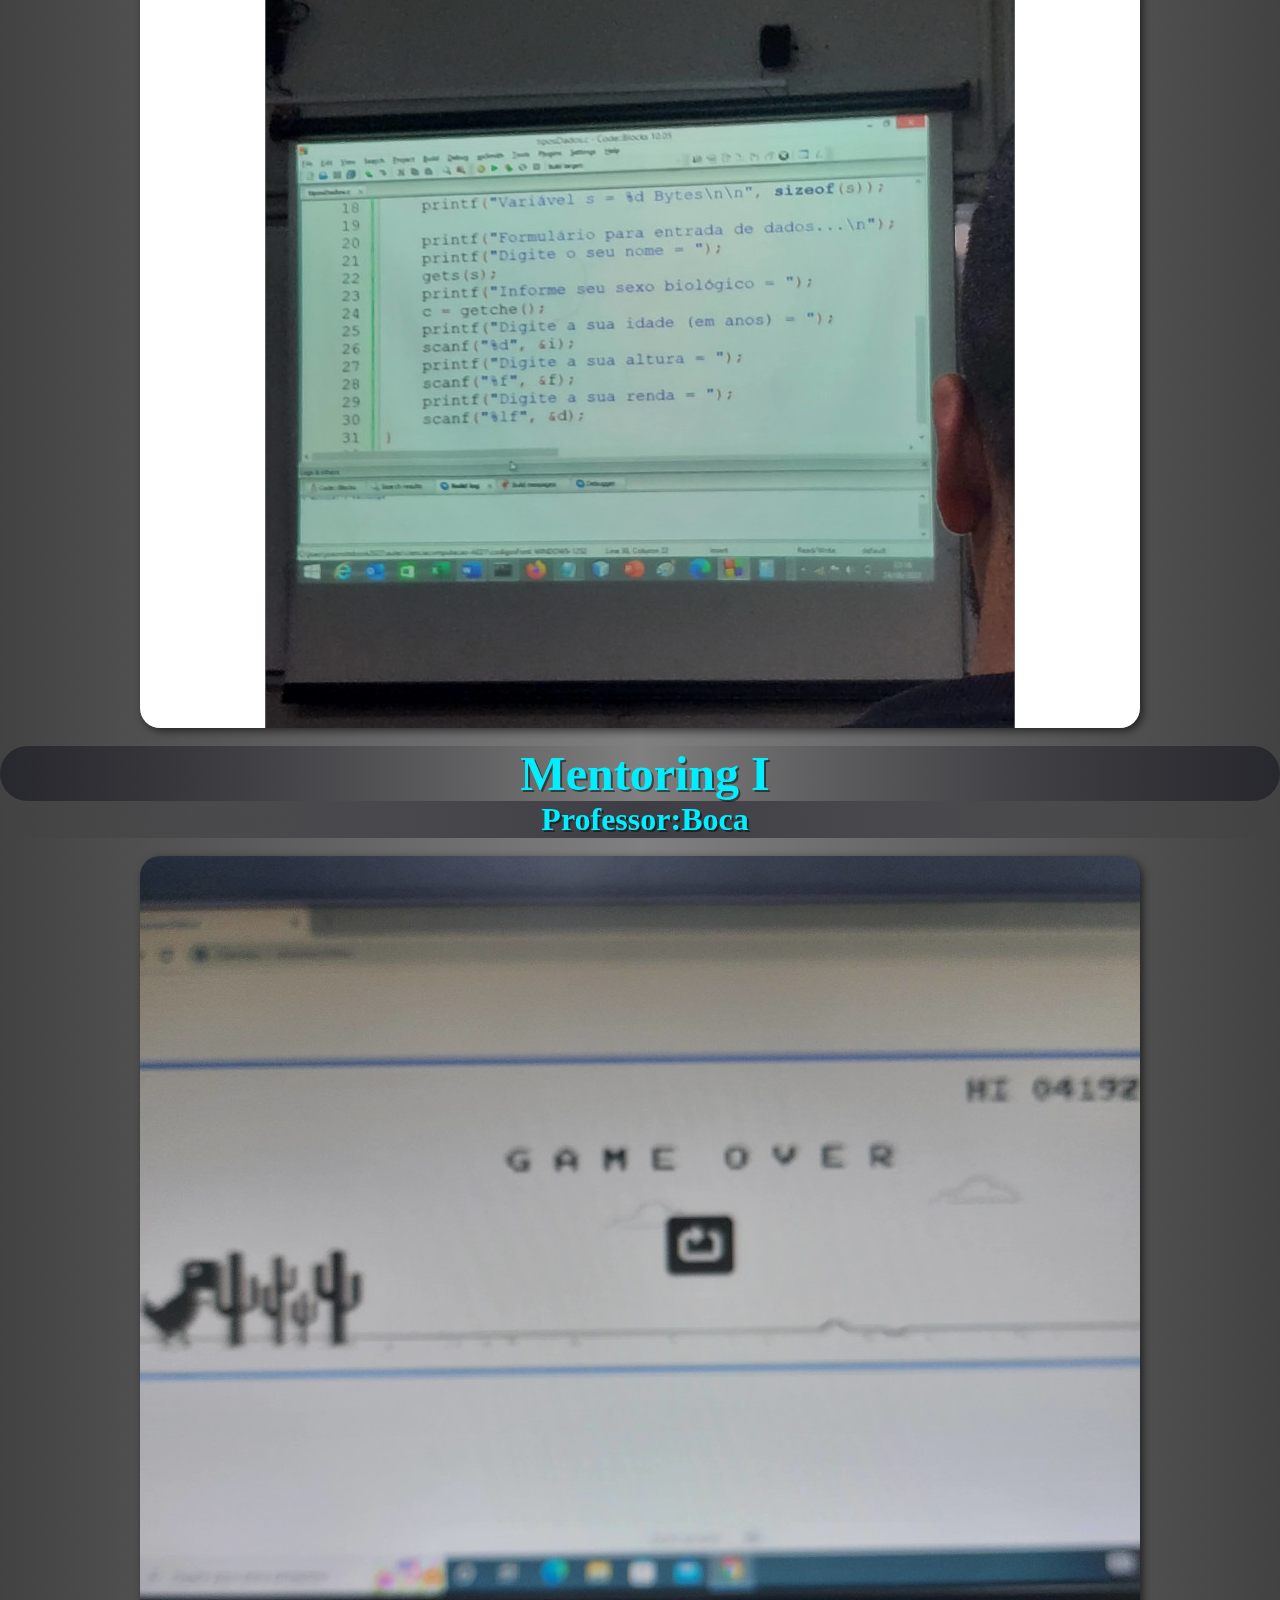
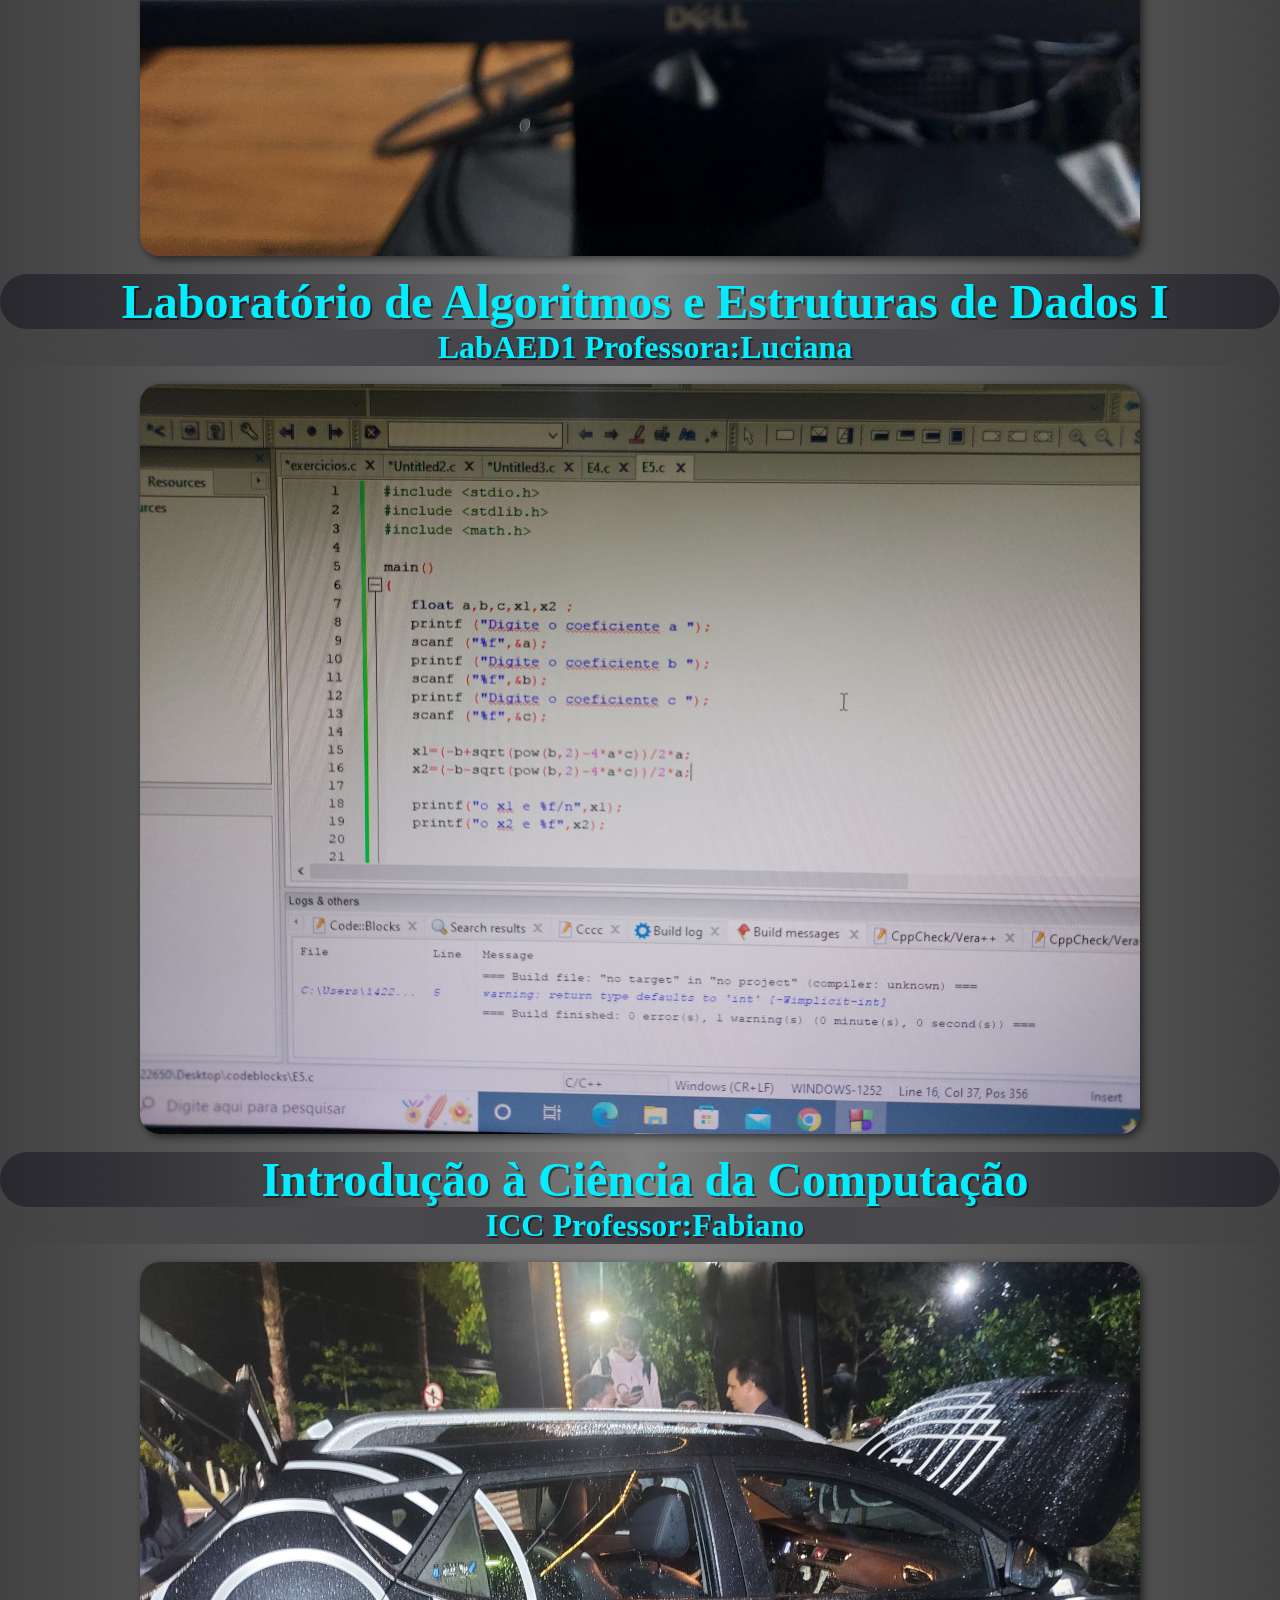
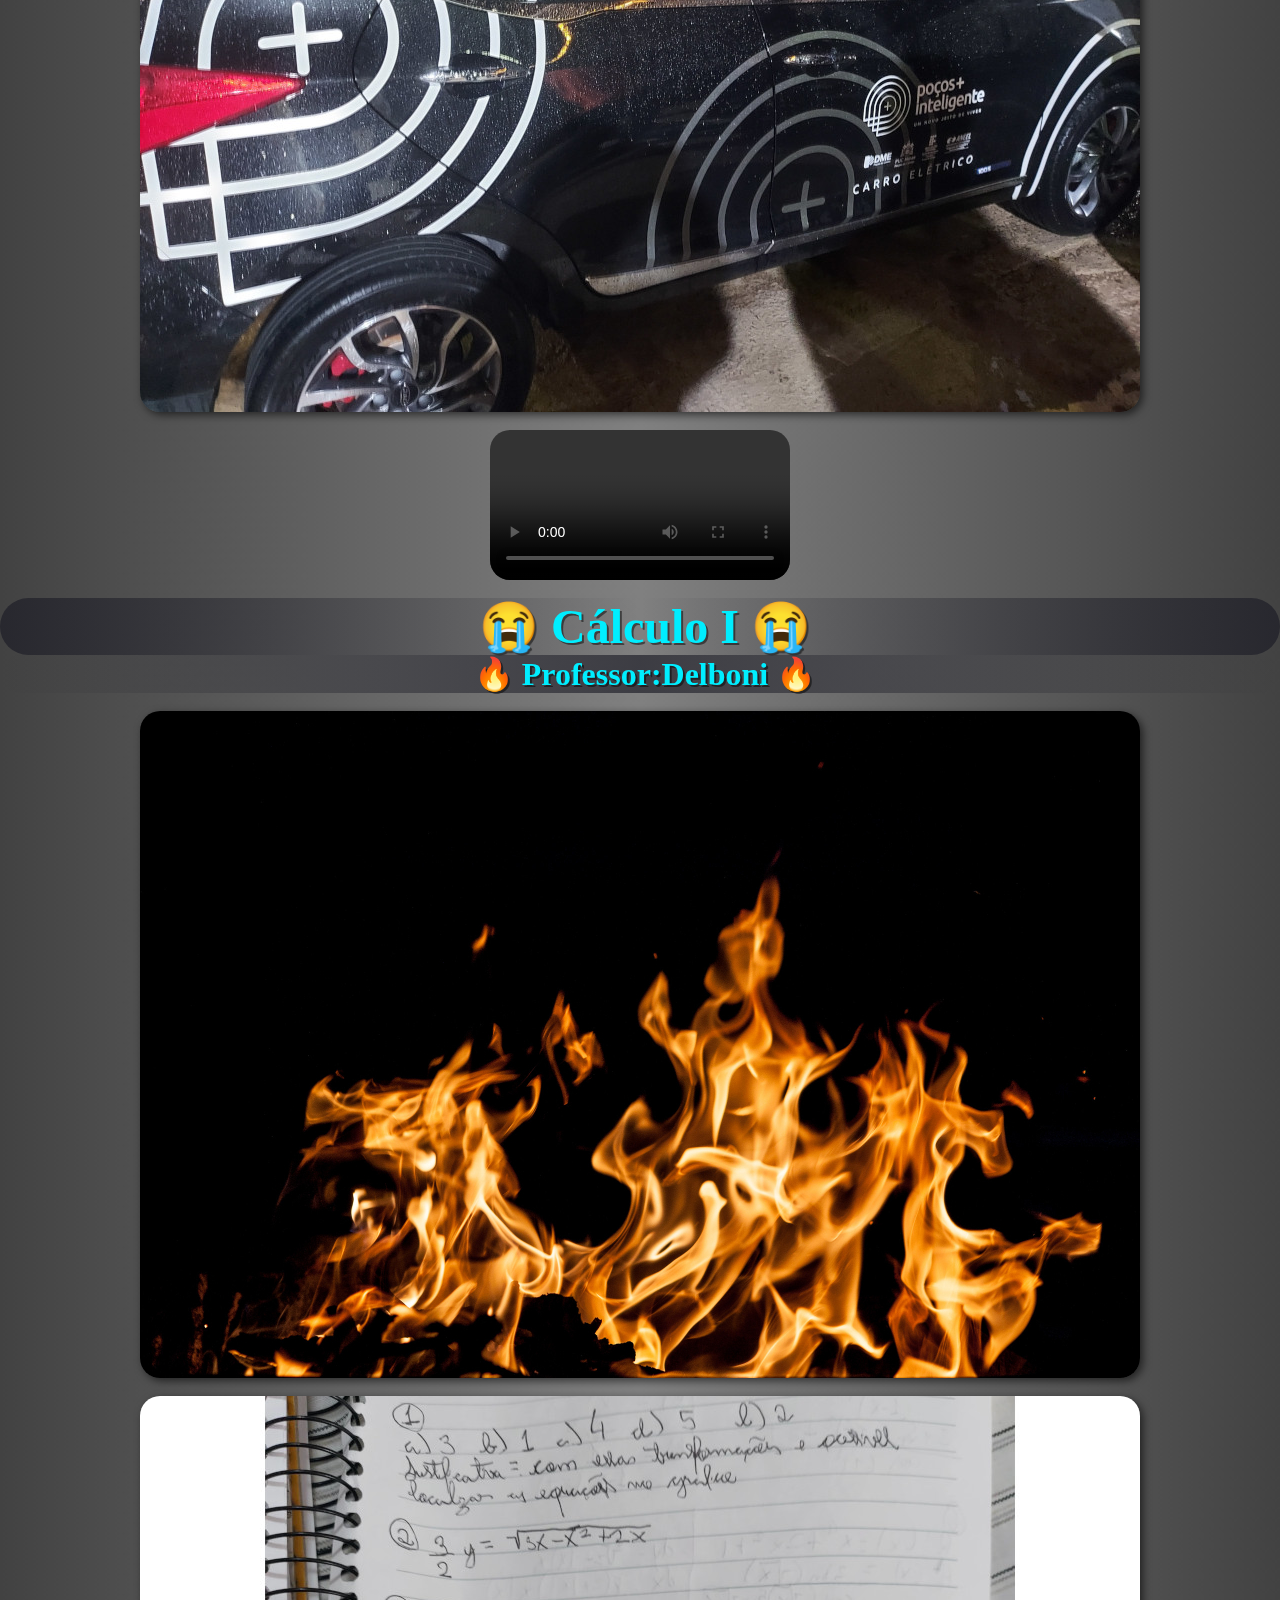
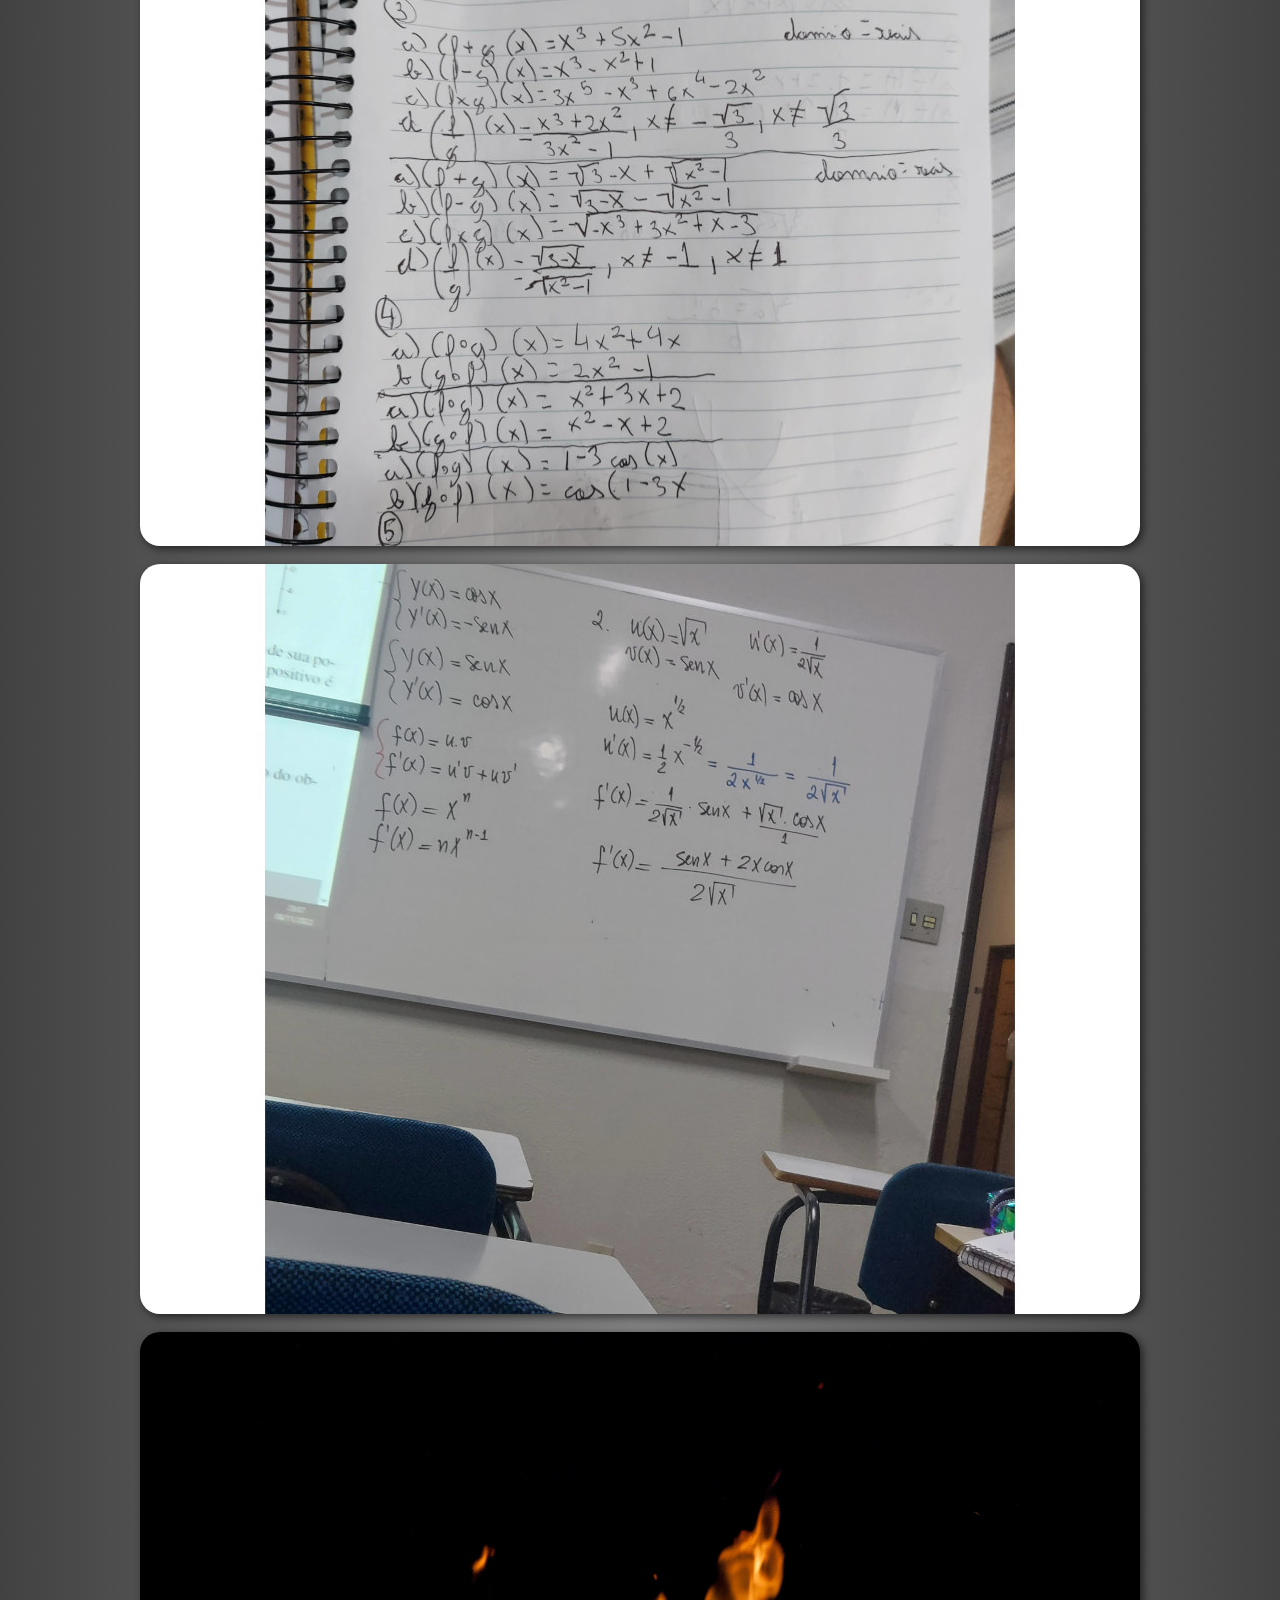
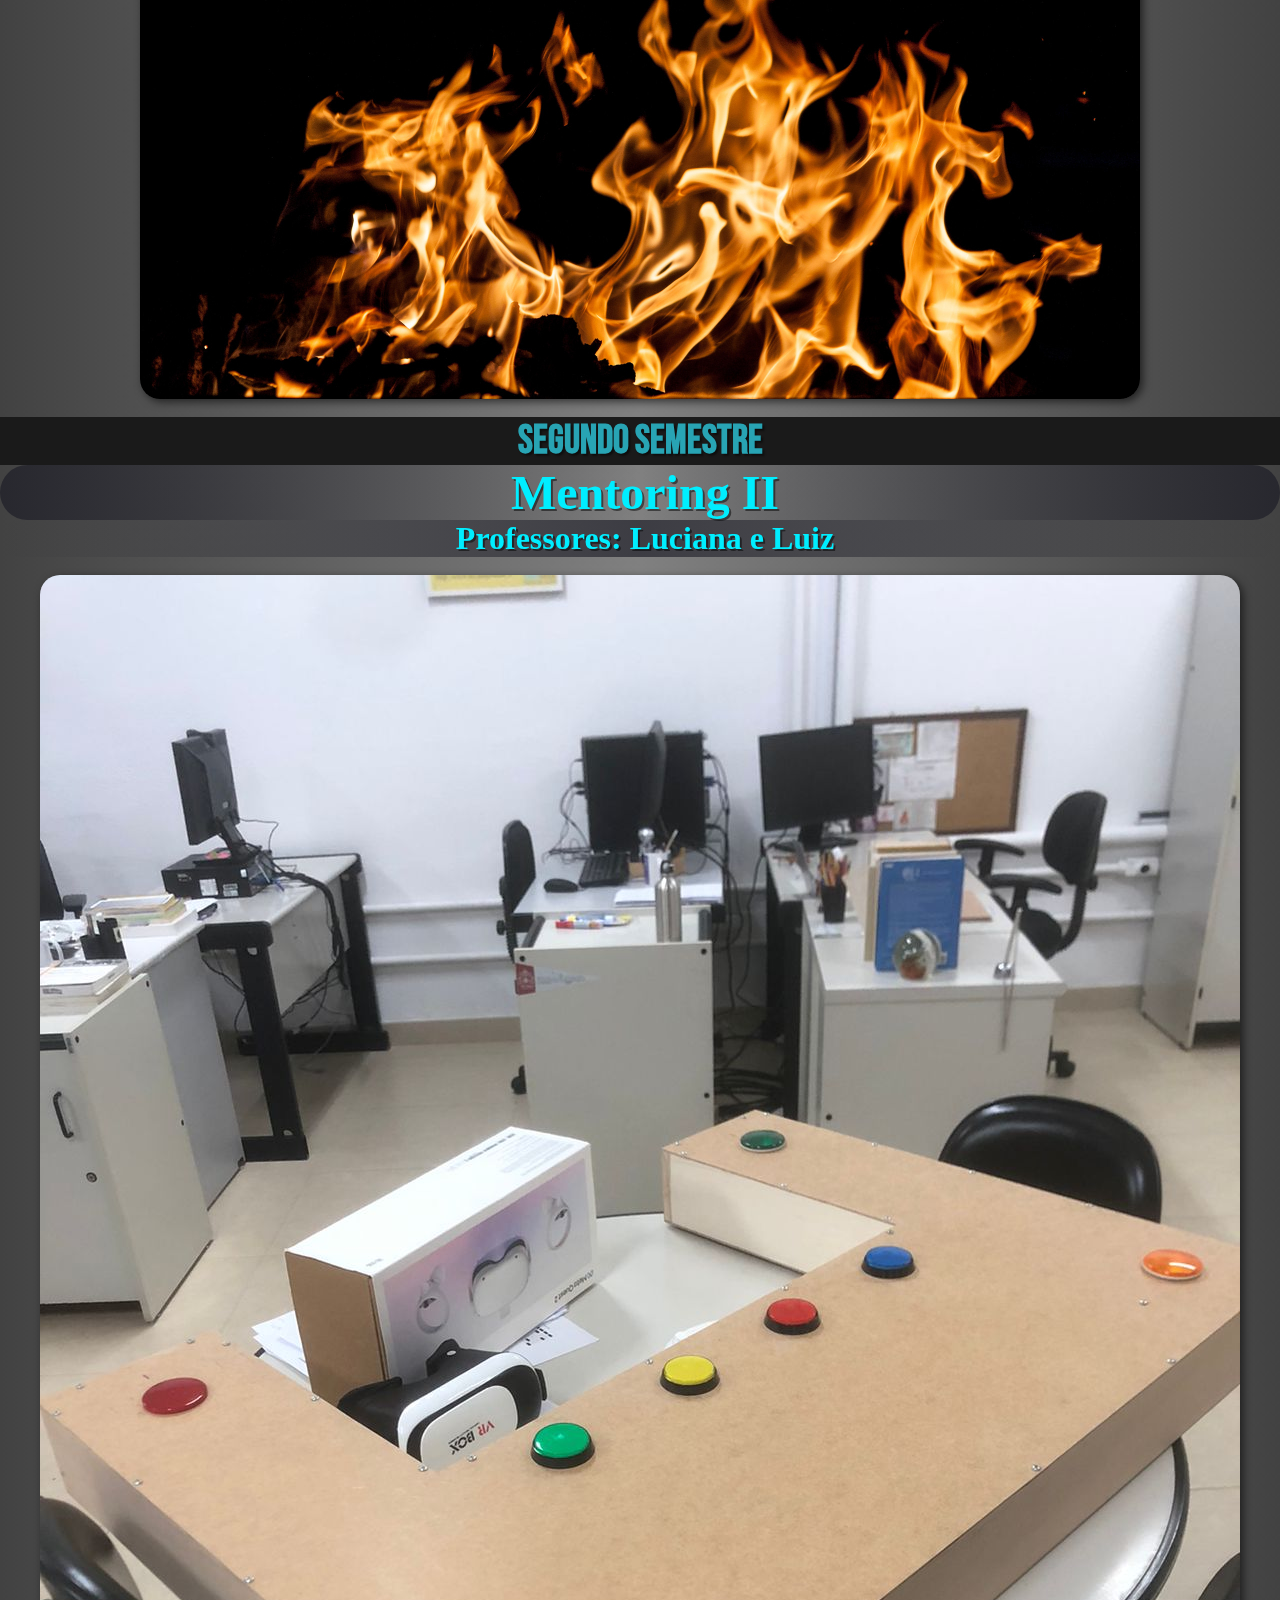
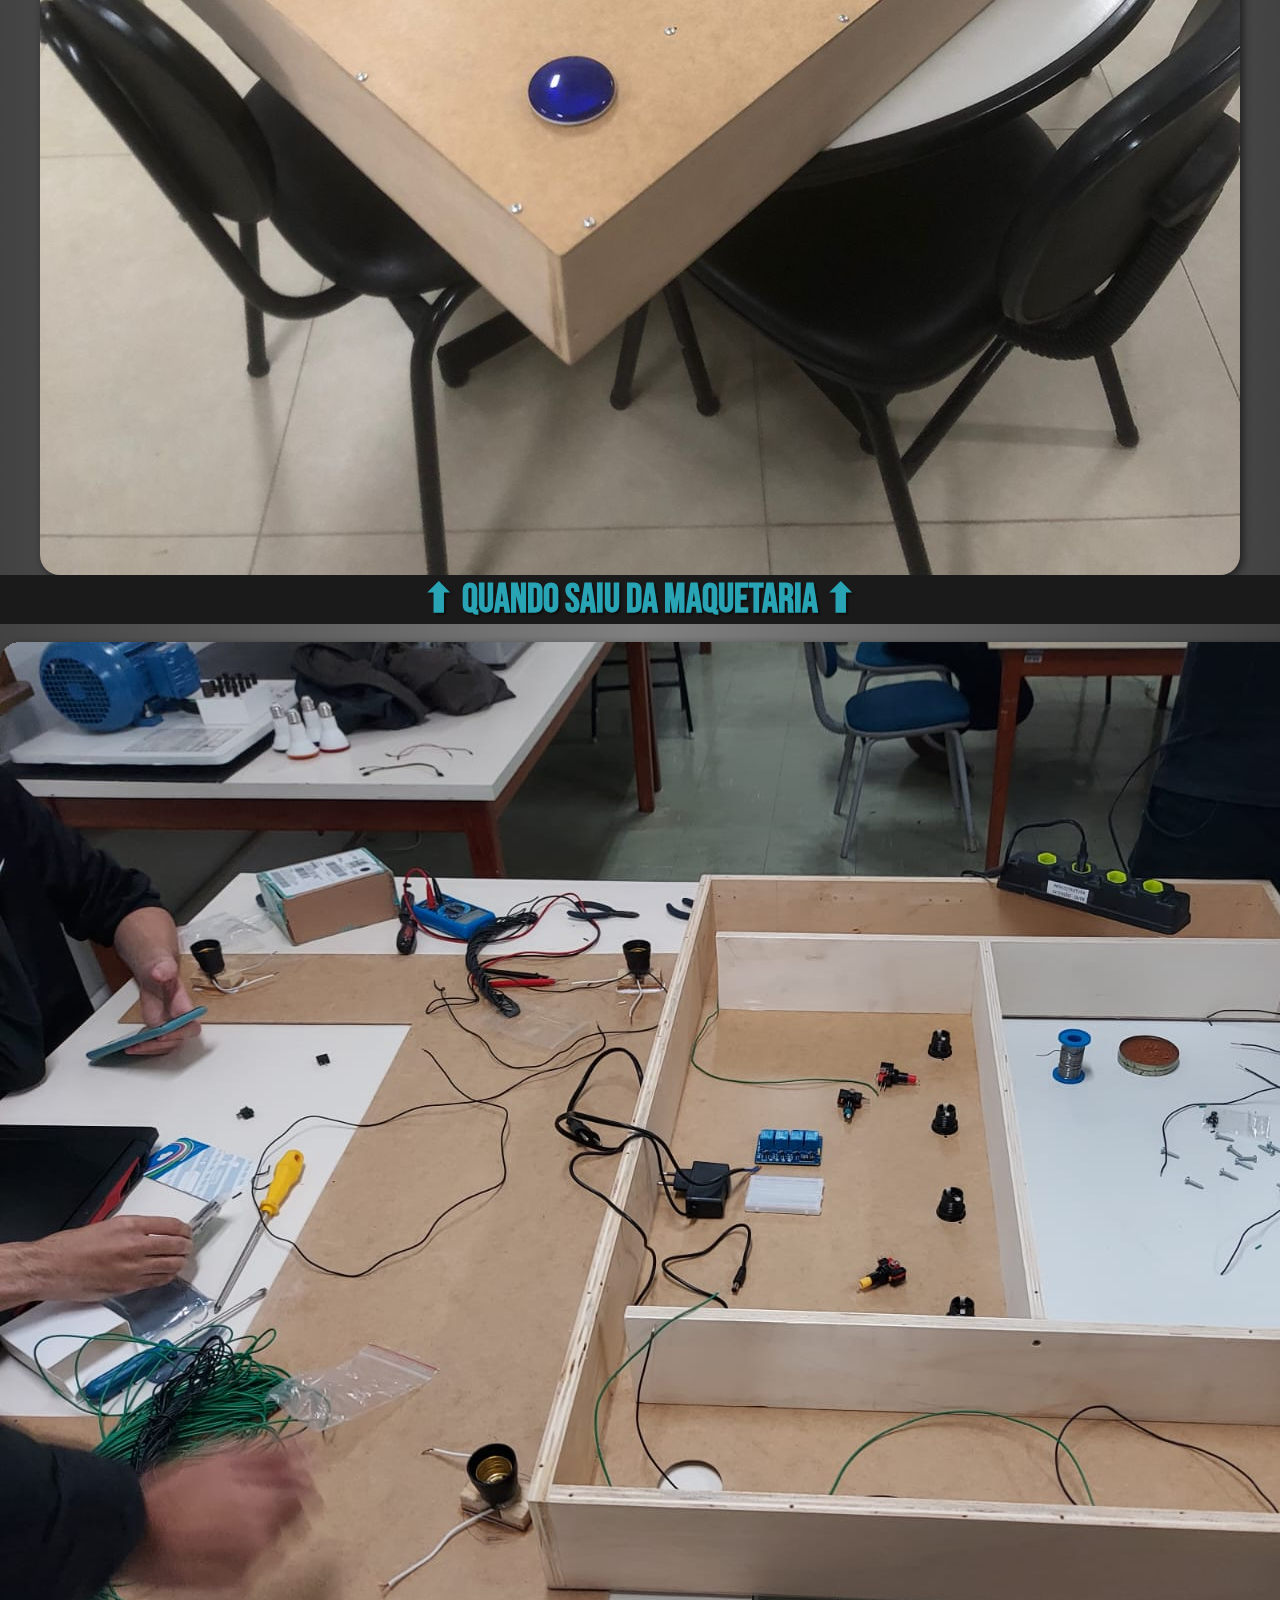
==== commit 29527f50: "Update index.html" ====
--- a/index.html
+++ b/index.html
@@ -25,7 +25,7 @@
             <h1 id="nome">Nicolas Martins</h1>
         </div>
         <div id="periodo">
-        <h2>1º Período</h2>
+        <h2>1º, 2º Período</h2>
         </div>
            
             <div id="tag-fecha">
@@ -39,11 +39,12 @@
         <a href="#laed">Laboratório de Algoritmos e Estruturas de Dados I</a>
         <a href="#icc">Introdução à Ciência da Computação</a>
         <a href="#calc">Cálculo I</a>
+        <a href="#ment2">Mentoring II</a>
     </nav>    
     <main>
         <div>
             <h2>Inicio</h2>
-                <p class="texto"><br>Portifolio feito para a entrega do<br> projeto em Mentoring 1.<br><br>Para iniciar uma foto do Setup.<br><br>Cursos que eu Ja Fiz:<br>HTML5-CSS3-JavaScript.<br>My SQL (Banco de dados).<br>Git e GitHub.<br>Java.<br>IOT.  e  HTTP.<br><br>Atualmente estou trabalhando na <br> Sonner(empresa de sistemas <br>governamentais). Como Trainee.<br><br><br><br><br><br><br><br>Resolução para melhor <br> visualização da pagina 1366x768</p>
+                <p class="texto"><br>Portifolio feito para a entrega do<br> projeto em Mentoring 1 e 2.<br><br>Para iniciar uma foto do Setup.<br><br>Cursos que eu Ja Fiz:<br>HTML5-CSS3-JavaScript.<br>My SQL (Banco de dados).<br>Git e GitHub.<br>Java.<br>IOT.  e  HTTP.<br><br>Atualmente estou trabalhando na <br> Sonner(empresa de sistemas <br>governamentais). Como Trainee.<br><br><br><br><br><br><br><br>Resolução para melhor <br> visualização da pagina 1366x768</p>
             <img id="sobre" src="port redi/20221204_162136.jpg" alt="">
             <br>
         </div>
@@ -121,6 +122,32 @@
                 <br>
             </picture>
         </div>
+        <h1 id="divisao">Segundo Semestre</h1>
+        <div>
+            <h2 id="ment2">Mentoring II</h2>
+            <h3>Professores: Luciana e Luiz</h3>
+            <picture>
+                <br>
+                <img src="port/WhatsApp Image 2023-06-27 at 10.04.51.jpeg" alt="">
+                <h4 class="explicacao">&#x2B06 Quando saiu da maquetaria &#x2B06</h4>
+                <br>
+                <img src="port/WhatsApp Image 2023-06-27 at 10.04.51 (1).jpeg" alt="">
+                <h4 class="explicacao">&#x2B06 Começamos a montar o projeto &#x2B06</h4>
+                <br>
+                <img src="port/WhatsApp Image 2023-06-27 at 10.04.51 (2).jpeg" alt="">
+                <h4 class="explicacao">&#x2B06 Muito progresso &#x2B06</h4>
+                <br>
+                <img src="port/WhatsApp Image 2023-06-27 at 10.04.51 (3).jpeg" alt="">
+                <h4 class="explicacao">&#x2B06 Alguns imprevistos no meio do trabalho sempre acocntecem &#x2B06</h4>
+                <br>
+                <img src="port/WhatsApp Image 2023-06-27 at 10.04.51 (4).jpeg" alt="">
+                <h4 class="explicacao">&#x2B06 Esse e o nosso grupo &#x2B06</h4>
+                <br>
+                <video controls src="port/WhatsApp Video 2023-06-27 at 10.04.51.mp4"></video>
+                <h4 class="explicacao">&#x2B06 E esse e o nosso projeto no final! &#x2B06</h4>
+                <br>
+            </picture>
+        </div>
         <div>
             <h2>Fim</h2>
             <picture>
@@ -134,4 +161,4 @@
         <p>Site Criado Por <a href="https://github.com/NicolasMartinsL" target="_blank">Nicolas       </a> e Hospedado por GitHub Pages.</p>
     </footer>
 </body>
-</html>+</html>
--- a/estilo.css
+++ b/estilo.css
@@ -150,4 +150,21 @@
 h1{
     margin: 0px;
 }
-
+#divisao{
+    text-align: center;
+    color:  var(--cor0);
+    background-color: var(--cor3);
+    font-family: var(--font-destaque);
+    font-weight: bolder;
+    font-size: 2.5em;
+    text-shadow: 2px 2px 2px rgba(0, 0, 0, 0.486);
+}
+.explicacao{
+    text-align: center;
+    color:  var(--cor0);
+    background-color: var(--cor3);
+    font-family: var(--font-destaque);
+    font-weight: bolder;
+    font-size: 2.5em;
+    text-shadow: 2px 2px 2px rgba(0, 0, 0, 0.486);
+}
